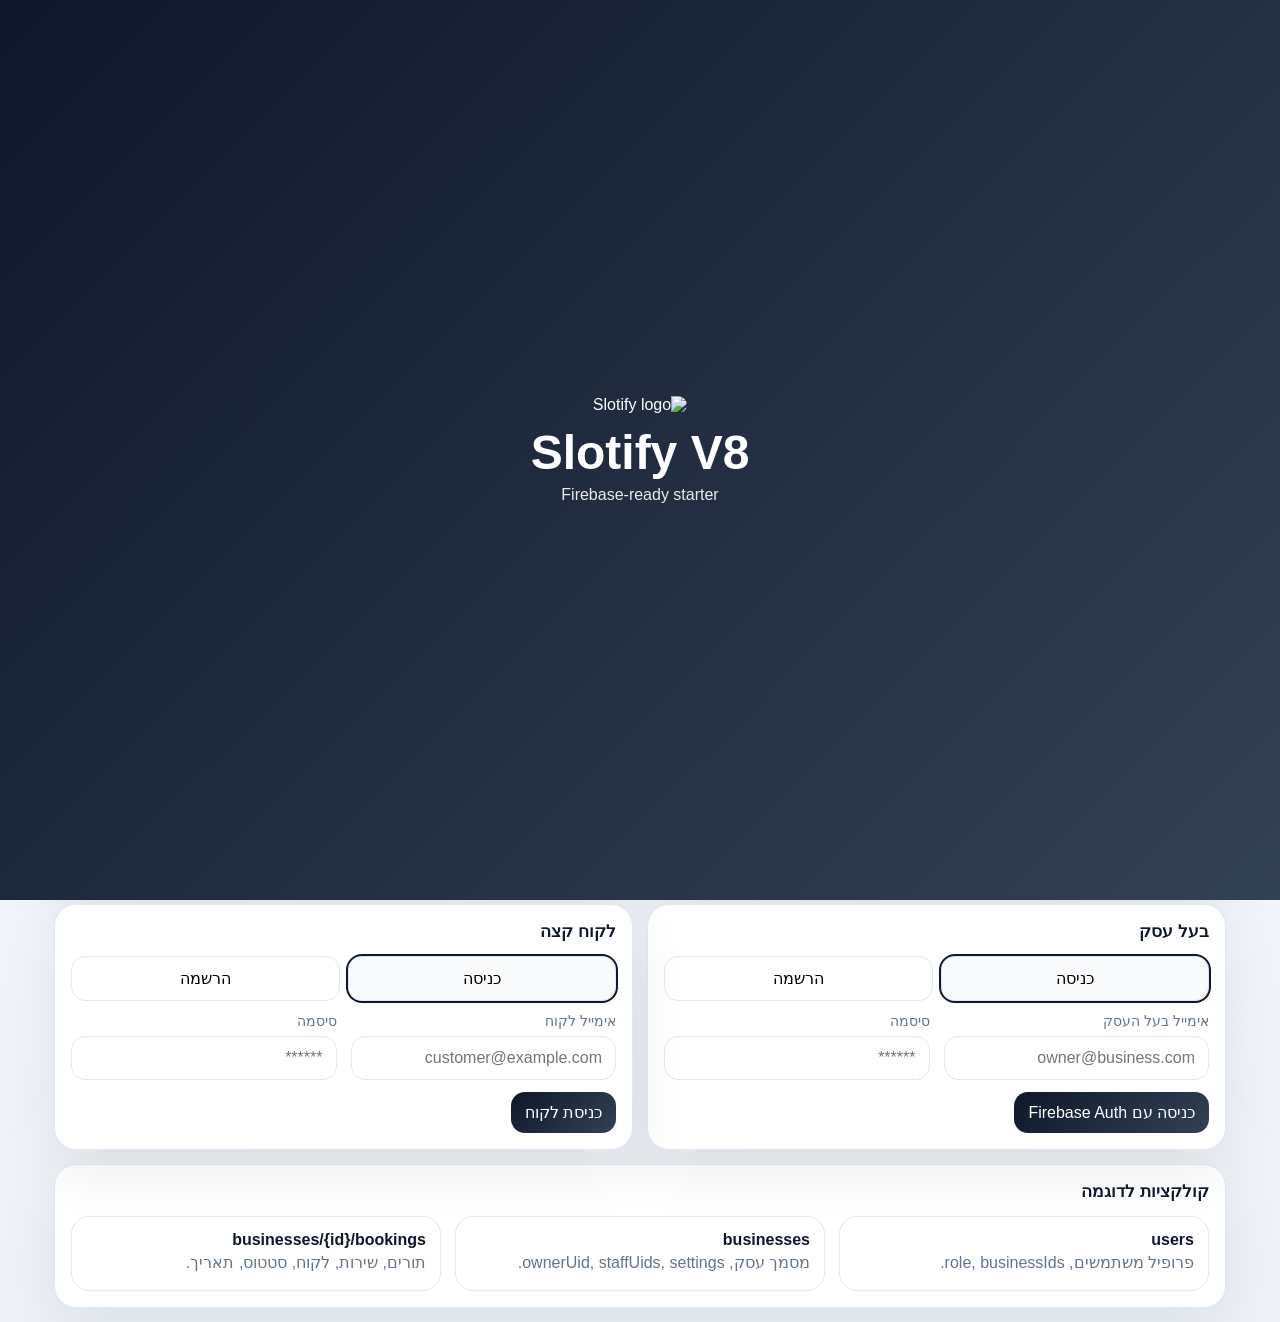
==== index.html @ 9e18accd "Add files via upload" ====
<!DOCTYPE html>
<html lang="he" dir="rtl">
<head>
  <meta charset="UTF-8" />
  <meta name="viewport" content="width=device-width, initial-scale=1.0, viewport-fit=cover" />
  <title>Slotify V8</title>
  <meta name="theme-color" content="#0f172a" />
  <meta name="apple-mobile-web-app-capable" content="yes" />
  <meta name="apple-mobile-web-app-status-bar-style" content="black-translucent" />
  <meta name="apple-mobile-web-app-title" content="Slotify" />

  <link rel="manifest" href="./manifest.json" />
  <link rel="icon" href="./assets/icons/favicon.svg" type="image/svg+xml" />
  <link rel="apple-touch-icon" href="./assets/icons/icon-192.svg" />

  <style>
    :root{
      --bg:#f6f7fb;
      --panel:#ffffff;
      --text:#0f172a;
      --muted:#64748b;
      --line:#e2e8f0;
      --brand:#0f172a;
      --brand-2:#334155;
      --accent:#7c3aed;
      --ok:#166534;
      --danger:#b91c1c;
      --warn:#a16207;
      --shadow:0 20px 60px rgba(15,23,42,.08);
      --radius:22px;
      --max:1200px;
    }
    *{box-sizing:border-box}
    html,body{margin:0;padding:0}
    body{
      font-family:Inter,Arial,sans-serif;
      color:var(--text);
      background:
        radial-gradient(circle at top right, #fff 0%, rgba(255,255,255,.5) 18%, transparent 40%),
        linear-gradient(180deg,#f8fafc 0%,#eef2f7 100%);
      min-height:100vh;
    }
    button,input,select,textarea{font:inherit}
    button{cursor:pointer}
    .hidden{display:none!important}
    .shell{width:min(var(--max),100%);margin:auto;padding:14px}
    .topbar{
      position:sticky;top:0;z-index:50;
      display:flex;align-items:center;justify-content:space-between;gap:12px;
      padding:12px;
      margin-bottom:14px;
      background:rgba(255,255,255,.82);
      border:1px solid var(--line);
      border-radius:20px;
      box-shadow:var(--shadow);
      backdrop-filter:blur(12px);
    }
    .brand{display:flex;align-items:center;gap:12px;min-width:0}
    .brand img{width:42px;height:42px;border-radius:14px}
    .brand h1{margin:0;font-size:1rem}
    .brand p{margin:4px 0 0;color:var(--muted);font-size:.84rem}
    .actions{display:flex;align-items:center;gap:8px;flex-wrap:wrap}
    .btn,.btnGhost,.btnDanger,.pill{
      border:none;border-radius:14px;padding:11px 14px;transition:.18s ease;
    }
    .btn{background:linear-gradient(135deg,var(--brand),var(--brand-2));color:#fff}
    .btnGhost,.pill{background:#fff;border:1px solid var(--line);color:var(--text)}
    .btnDanger{background:#fff1f2;border:1px solid #fecdd3;color:var(--danger)}
    .pill{padding:8px 11px;color:var(--muted)}
    .btn:hover,.btnGhost:hover,.btnDanger:hover,.pill:hover{transform:translateY(-1px)}
    .hero,.grid2,.grid3,.cards,.formGrid{display:grid;gap:14px;grid-template-columns:1fr}
    .hero{margin-bottom:14px}
    .panel,.card{
      background:var(--panel);
      border:1px solid var(--line);
      border-radius:var(--radius);
      box-shadow:var(--shadow);
      padding:16px;
    }
    .eyebrow{
      display:inline-flex;align-items:center;gap:8px;
      background:#fff;border:1px solid var(--line);
      color:var(--muted);padding:8px 12px;border-radius:999px;font-size:.86rem;margin-bottom:14px;
    }
    h2{margin:0 0 10px;font-size:clamp(1.8rem,5vw,3rem);line-height:1.04}
    .sub{margin:0;color:var(--muted);line-height:1.7}
    .head{display:flex;align-items:center;justify-content:space-between;gap:12px;margin-bottom:14px}
    .head h3{margin:0;font-size:1.05rem}
    .stats{display:grid;grid-template-columns:1fr;gap:12px}
    .stat{background:#fff;border:1px solid var(--line);border-radius:18px;padding:14px}
    .stat strong{display:block;font-size:1.45rem;margin-bottom:4px}
    .tabs{display:grid;grid-template-columns:1fr 1fr;gap:8px;margin-bottom:12px}
    .tab{
      border:none;border-radius:14px;padding:12px;background:#fff;border:1px solid var(--line)
    }
    .tab.active{outline:2px solid var(--brand);background:#f8fafc}
    .field{display:flex;flex-direction:column;gap:7px}
    .field label{font-size:.9rem;color:var(--muted)}
    .field input,.field select,.field textarea{
      width:100%;border:1px solid var(--line);background:#fff;border-radius:14px;padding:12px 13px;outline:none;
    }
    .field textarea{min-height:90px;resize:vertical}
    .span2{grid-column:span 1}
    .notice{
      padding:12px 14px;border-radius:16px;border:1px solid var(--line);background:#fff;color:var(--muted);line-height:1.6
    }
    .notice.ok{background:#f0fdf4;border-color:#bbf7d0;color:var(--ok)}
    .notice.warn{background:#fffbeb;border-color:#fde68a;color:var(--warn)}
    .notice.danger{background:#fef2f2;border-color:#fecaca;color:var(--danger)}
    .divider{height:1px;background:var(--line);margin:14px 0}
    .micro{
      position:relative;overflow:hidden;border-radius:24px;padding:24px;color:#fff;
      background:linear-gradient(135deg,var(--brand),var(--accent));
    }
    .micro h3{margin:0 0 8px;font-size:1.6rem}
    .micro p{margin:0;opacity:.9;line-height:1.7}
    .list{display:grid;gap:10px}
    .item{
      border:1px solid var(--line);border-radius:18px;background:#fff;padding:14px;
    }
    .row{display:flex;align-items:center;gap:10px;flex-wrap:wrap}
    .between{display:flex;align-items:center;justify-content:space-between;gap:10px}
    .tag{
      display:inline-flex;align-items:center;gap:6px;
      border-radius:999px;padding:7px 10px;background:#f3f4f6;font-size:.82rem
    }
    code.inline{
      background:#eef2f7;border:1px solid var(--line);padding:2px 6px;border-radius:8px;font-size:.88em
    }
    .install-banner{
      position:fixed;inset:auto 14px 14px 14px;z-index:60;
      background:#0f172a;color:#fff;border-radius:18px;box-shadow:var(--shadow);padding:14px;display:none
    }
    .install-banner.open{display:block}
    .splash{
      position:fixed;inset:0;display:flex;align-items:center;justify-content:center;z-index:80;
      background:linear-gradient(135deg,#0f172a,#334155);color:#fff;transition:.35s ease
    }
    .splash.hidden{opacity:0;pointer-events:none}
    .splashBox{text-align:center}
    .splashBox img{width:88px;height:88px;border-radius:28px;margin-bottom:14px}
    @media (min-width:760px){
      .hero{grid-template-columns:1.1fr .9fr}
      .grid2{grid-template-columns:repeat(2,1fr)}
      .grid3{grid-template-columns:repeat(3,1fr)}
      .cards{grid-template-columns:repeat(2,1fr)}
      .formGrid{grid-template-columns:repeat(2,1fr)}
      .span2{grid-column:span 2}
      .stats{grid-template-columns:repeat(4,1fr)}
    }
  </style>
</head>
<body>
  <div id="splash" class="splash">
    <div class="splashBox">
      <img src="./assets/icons/icon-512.svg" alt="Slotify logo" />
      <h2 style="margin:0 0 8px">Slotify V8</h2>
      <p style="margin:0;opacity:.9">Firebase-ready starter</p>
    </div>
  </div>

  <div class="shell">
    <header class="topbar">
      <div class="brand">
        <img src="./assets/icons/logo.svg" alt="Slotify logo" />
        <div>
          <h1>Slotify V8</h1>
          <p>PWA + Firebase Auth + Firestore + Hosting scaffold</p>
        </div>
      </div>
      <div class="actions">
        <span id="authState" class="pill">לא מחובר</span>
        <button id="installBtn" class="btnGhost hidden">התקן אפליקציה</button>
        <button id="logoutBtn" class="btnDanger hidden">התנתק</button>
      </div>
    </header>

    <section class="hero">
      <div class="panel">
        <div class="eyebrow">V8 • Firebase-ready • Business microsite • PWA</div>
        <h2>קובץ אינדקס מוכן עם רישום ל־Service Worker, מניפסט, אייקונים וחיבור מוכן לפיירבייס.</h2>
        <p class="sub">הקובץ הזה כבר כולל את סקריפט הרישום של ה־Service Worker, מסכי התחברות לבעל עסק וללקוח, וחיבור מוכן ל־Firebase Auth ו־Firestore. את ה־<span class="inline"><code class="inline">firebaseConfig</code></span> אתה רק מדביק.</p>
      </div>
      <div class="panel">
        <div class="head"><h3>מה יש בגרסה הזו</h3></div>
        <div class="stats">
          <div class="stat"><strong>PWA</strong><span>manifest + sw + install</span></div>
          <div class="stat"><strong>Auth</strong><span>owner / customer scaffold</span></div>
          <div class="stat"><strong>Firestore</strong><span>collections scaffold</span></div>
          <div class="stat"><strong>Rules</strong><span>firestore + storage</span></div>
        </div>
      </div>
    </section>

    <section class="grid2">
      <div class="panel">
        <div class="head"><h3>הגדרת Firebase</h3></div>
        <div class="notice warn">
          בתוך הקוד קיים אובייקט <code class="inline">firebaseConfig</code> עם placeholders.  
          אחרי שתקים App בפיירבייס, הדבק שם את הערכים שלך.
        </div>
        <div class="divider"></div>
        <div class="list">
          <div class="item">
            <h4 style="margin:0 0 8px">איסוף מומלץ</h4>
            <p class="sub">כדאי להפעיל לפחות <strong>Authentication</strong> ו־<strong>Firestore Database</strong>. אם תרצה העלאת לוגו/תמונות, תפעיל גם <strong>Storage</strong>.</p>
          </div>
          <div class="item">
            <h4 style="margin:0 0 8px">מבנה ראשוני</h4>
            <p class="sub"><code class="inline">users/{uid}</code>, <code class="inline">businesses/{businessId}</code>, תתי־אוספים של <code class="inline">services</code>, <code class="inline">employees</code>, <code class="inline">bookings</code>.</p>
          </div>
        </div>
      </div>

      <div class="panel">
        <div class="head"><h3>מיקרו־עמוד עסק</h3></div>
        <div class="micro">
          <h3 id="businessNamePreview">Moran Nails</h3>
          <p id="businessDescPreview">עמוד עסק ציבורי לדוגמה. כאן תוכל להציג לוגו, תיאור, שעות ושירותים.</p>
        </div>
      </div>
    </section>

    <section class="grid2" style="margin-top:14px">
      <div class="panel">
        <div class="head"><h3>בעל עסק</h3></div>
        <div class="tabs">
          <button class="tab active" data-owner-tab="login">כניסה</button>
          <button class="tab" data-owner-tab="register">הרשמה</button>
        </div>
        <div id="ownerMsg" class="notice hidden"></div>

        <div id="ownerLoginTab">
          <div class="formGrid">
            <div class="field">
              <label>אימייל בעל העסק</label>
              <input id="ownerLoginEmail" placeholder="owner@business.com" />
            </div>
            <div class="field">
              <label>סיסמה</label>
              <input id="ownerLoginPassword" type="password" placeholder="******" />
            </div>
          </div>
          <div class="actions" style="margin-top:12px">
            <button id="ownerLoginBtn" class="btn">כניסה עם Firebase Auth</button>
          </div>
        </div>

        <div id="ownerRegisterTab" class="hidden">
          <div class="formGrid">
            <div class="field">
              <label>שם בעל העסק</label>
              <input id="ownerName" placeholder="מורן לוי" />
            </div>
            <div class="field">
              <label>אימייל</label>
              <input id="ownerEmail" placeholder="moran@business.com" />
            </div>
            <div class="field">
              <label>סיסמה</label>
              <input id="ownerPassword" type="password" placeholder="בחר סיסמה" />
            </div>
            <div class="field">
              <label>שם העסק</label>
              <input id="businessName" placeholder="Moran Nails" />
            </div>
            <div class="field">
              <label>Slug</label>
              <input id="businessSlug" placeholder="moran-nails" />
            </div>
            <div class="field">
              <label>תחום</label>
              <select id="businessCategory">
                <option>Nails</option>
                <option>Hair</option>
                <option>Beauty</option>
                <option>Clinic</option>
              </select>
            </div>
            <div class="field span2">
              <label>תיאור העסק</label>
              <textarea id="businessDescription" placeholder="תיאור קצר לעמוד העסק"></textarea>
            </div>
          </div>
          <div class="actions" style="margin-top:12px">
            <button id="ownerRegisterBtn" class="btn">הרשמת עסק + יצירת מסמך בפיירסטור</button>
          </div>
        </div>
      </div>

      <div class="panel">
        <div class="head"><h3>לקוח קצה</h3></div>
        <div class="tabs">
          <button class="tab active" data-customer-tab="login">כניסה</button>
          <button class="tab" data-customer-tab="register">הרשמה</button>
        </div>
        <div id="customerMsg" class="notice hidden"></div>

        <div id="customerLoginTab">
          <div class="formGrid">
            <div class="field">
              <label>אימייל לקוח</label>
              <input id="customerLoginEmail" placeholder="customer@example.com" />
            </div>
            <div class="field">
              <label>סיסמה</label>
              <input id="customerLoginPassword" type="password" placeholder="******" />
            </div>
          </div>
          <div class="actions" style="margin-top:12px">
            <button id="customerLoginBtn" class="btn">כניסת לקוח</button>
          </div>
        </div>

        <div id="customerRegisterTab" class="hidden">
          <div class="formGrid">
            <div class="field">
              <label>שם מלא</label>
              <input id="customerName" placeholder="נופר כהן" />
            </div>
            <div class="field">
              <label>אימייל</label>
              <input id="customerEmail" placeholder="customer@example.com" />
            </div>
            <div class="field">
              <label>סיסמה</label>
              <input id="customerPassword" type="password" placeholder="בחר סיסמה" />
            </div>
            <div class="field">
              <label>טלפון</label>
              <input id="customerPhone" placeholder="050-0000000" />
            </div>
          </div>
          <div class="actions" style="margin-top:12px">
            <button id="customerRegisterBtn" class="btn">הרשמת לקוח</button>
          </div>
        </div>
      </div>
    </section>

    <section class="panel" style="margin-top:14px">
      <div class="head"><h3>קולקציות לדוגמה</h3></div>
      <div class="grid3">
        <div class="item"><strong>users</strong><p class="sub">פרופיל משתמשים, role, businessIds.</p></div>
        <div class="item"><strong>businesses</strong><p class="sub">מסמך עסק, ownerUid, staffUids, settings.</p></div>
        <div class="item"><strong>businesses/{id}/bookings</strong><p class="sub">תורים, שירות, לקוח, סטטוס, תאריך.</p></div>
      </div>
    </section>
  </div>

  <div id="installBanner" class="install-banner">
    <div class="row" style="justify-content:space-between">
      <div>
        <strong>התקנת Slotify</strong>
        <div style="font-size:.9rem;opacity:.9">אפשר להתקין את האפליקציה למסך הבית.</div>
      </div>
      <div class="actions">
        <button id="bannerInstallBtn" class="btn">התקן</button>
        <button id="bannerCloseBtn" class="btnGhost">סגור</button>
      </div>
    </div>
  </div>

  <script type="module">
    /* =========================================================
       Slotify V8 Firebase-ready
       חשוב: Service Worker אמיתי חייב להיות בקובץ נפרד (sw.js).
       כאן בתוך index יש רק את סקריפט הרישום שלו.
       ========================================================= */

    import { initializeApp } from "https://www.gstatic.com/firebasejs/10.12.5/firebase-app.js";
    import {
      getAuth,
      onAuthStateChanged,
      createUserWithEmailAndPassword,
      signInWithEmailAndPassword,
      signOut
    } from "https://www.gstatic.com/firebasejs/10.12.5/firebase-auth.js";
    import {
      getFirestore,
      doc,
      setDoc,
      serverTimestamp
    } from "https://www.gstatic.com/firebasejs/10.12.5/firebase-firestore.js";

    const firebaseConfig = {
      apiKey: "PASTE_API_KEY",
      authDomain: "PASTE_AUTH_DOMAIN",
      projectId: "PASTE_PROJECT_ID",
      storageBucket: "PASTE_STORAGE_BUCKET",
      messagingSenderId: "PASTE_MESSAGING_SENDER_ID",
      appId: "PASTE_APP_ID"
    };

    let firebaseEnabled = !Object.values(firebaseConfig).some(v => String(v).startsWith("PASTE_"));
    let app = null, auth = null, db = null;

    if (firebaseEnabled) {
      app = initializeApp(firebaseConfig);
      auth = getAuth(app);
      db = getFirestore(app);
    }

    const qs = (id) => document.getElementById(id);

    function setMsg(id, text, type=""){
      const el = qs(id);
      if(!text){
        el.className = "notice hidden";
        el.textContent = "";
        return;
      }
      el.className = `notice ${type}`.trim();
      el.textContent = text;
    }

    function setAuthState(text, showLogout=false){
      qs("authState").textContent = text;
      qs("logoutBtn").classList.toggle("hidden", !showLogout);
    }

    function setOwnerTab(tab){
      document.querySelectorAll("[data-owner-tab]").forEach(btn => btn.classList.toggle("active", btn.dataset.ownerTab === tab));
      qs("ownerLoginTab").classList.toggle("hidden", tab !== "login");
      qs("ownerRegisterTab").classList.toggle("hidden", tab !== "register");
    }

    function setCustomerTab(tab){
      document.querySelectorAll("[data-customer-tab]").forEach(btn => btn.classList.toggle("active", btn.dataset.customerTab === tab));
      qs("customerLoginTab").classList.toggle("hidden", tab !== "login");
      qs("customerRegisterTab").classList.toggle("hidden", tab !== "register");
    }

    document.querySelectorAll("[data-owner-tab]").forEach(btn => {
      btn.addEventListener("click", () => setOwnerTab(btn.dataset.ownerTab));
    });
    document.querySelectorAll("[data-customer-tab]").forEach(btn => {
      btn.addEventListener("click", () => setCustomerTab(btn.dataset.customerTab));
    });

    qs("businessName").addEventListener("input", () => {
      qs("businessNamePreview").textContent = qs("businessName").value || "Moran Nails";
    });
    qs("businessDescription").addEventListener("input", () => {
      qs("businessDescPreview").textContent = qs("businessDescription").value || "עמוד עסק ציבורי לדוגמה.";
    });

    qs("ownerRegisterBtn").addEventListener("click", async () => {
      if (!firebaseEnabled) {
        setMsg("ownerMsg", "הדבק קודם firebaseConfig אמיתי בתוך index.html.", "warn");
        return;
      }
      try {
        const ownerName = qs("ownerName").value.trim();
        const ownerEmail = qs("ownerEmail").value.trim();
        const ownerPassword = qs("ownerPassword").value.trim();
        const businessName = qs("businessName").value.trim();
        const businessSlug = qs("businessSlug").value.trim().toLowerCase();
        const businessCategory = qs("businessCategory").value;
        const businessDescription = qs("businessDescription").value.trim();

        if (!ownerName || !ownerEmail || !ownerPassword || !businessName || !businessSlug) {
          setMsg("ownerMsg", "יש למלא את כל שדות החובה.", "danger");
          return;
        }

        const cred = await createUserWithEmailAndPassword(auth, ownerEmail, ownerPassword);

        await setDoc(doc(db, "users", cred.user.uid), {
          uid: cred.user.uid,
          role: "owner",
          fullName: ownerName,
          email: ownerEmail,
          createdAt: serverTimestamp()
        });

        await setDoc(doc(db, "businesses", businessSlug), {
          businessId: businessSlug,
          name: businessName,
          slug: businessSlug,
          category: businessCategory,
          description: businessDescription,
          ownerUid: cred.user.uid,
          staffUids: [],
          createdAt: serverTimestamp()
        });

        setMsg("ownerMsg", "העסק נוצר בהצלחה בפיירבייס.", "ok");
      } catch (err) {
        setMsg("ownerMsg", "שגיאה: " + err.message, "danger");
      }
    });

    qs("ownerLoginBtn").addEventListener("click", async () => {
      if (!firebaseEnabled) {
        setMsg("ownerMsg", "הדבק קודם firebaseConfig אמיתי בתוך index.html.", "warn");
        return;
      }
      try {
        await signInWithEmailAndPassword(
          auth,
          qs("ownerLoginEmail").value.trim(),
          qs("ownerLoginPassword").value.trim()
        );
        setMsg("ownerMsg", "התחברת בהצלחה.", "ok");
      } catch (err) {
        setMsg("ownerMsg", "שגיאה: " + err.message, "danger");
      }
    });

    qs("customerRegisterBtn").addEventListener("click", async () => {
      if (!firebaseEnabled) {
        setMsg("customerMsg", "הדבק קודם firebaseConfig אמיתי בתוך index.html.", "warn");
        return;
      }
      try {
        const name = qs("customerName").value.trim();
        const email = qs("customerEmail").value.trim();
        const password = qs("customerPassword").value.trim();
        const phone = qs("customerPhone").value.trim();

        if (!name || !email || !password) {
          setMsg("customerMsg", "יש למלא שם, אימייל וסיסמה.", "danger");
          return;
        }

        const cred = await createUserWithEmailAndPassword(auth, email, password);

        await setDoc(doc(db, "users", cred.user.uid), {
          uid: cred.user.uid,
          role: "customer",
          fullName: name,
          email,
          phone,
          createdAt: serverTimestamp()
        });

        setMsg("customerMsg", "הלקוח נרשם בהצלחה.", "ok");
      } catch (err) {
        setMsg("customerMsg", "שגיאה: " + err.message, "danger");
      }
    });

    qs("customerLoginBtn").addEventListener("click", async () => {
      if (!firebaseEnabled) {
        setMsg("customerMsg", "הדבק קודם firebaseConfig אמיתי בתוך index.html.", "warn");
        return;
      }
      try {
        await signInWithEmailAndPassword(
          auth,
          qs("customerLoginEmail").value.trim(),
          qs("customerLoginPassword").value.trim()
        );
        setMsg("customerMsg", "הלקוח התחבר בהצלחה.", "ok");
      } catch (err) {
        setMsg("customerMsg", "שגיאה: " + err.message, "danger");
      }
    });

    qs("logoutBtn").addEventListener("click", async () => {
      if (auth) await signOut(auth);
    });

    if (firebaseEnabled) {
      onAuthStateChanged(auth, async (user) => {
        if (user) {
          setAuthState(`מחובר: ${user.email || user.uid}`, true);
        } else {
          setAuthState("לא מחובר", false);
        }
      });
    } else {
      setAuthState("מצב דמו – חסר firebaseConfig", false);
    }

    /* ---------------------------
       Install banner
    --------------------------- */
    let deferredPrompt = null;
    const banner = qs("installBanner");
    window.addEventListener("beforeinstallprompt", (e) => {
      e.preventDefault();
      deferredPrompt = e;
      qs("installBtn").classList.remove("hidden");
      banner.classList.add("open");
    });

    async function installApp(){
      if (!deferredPrompt) return;
      deferredPrompt.prompt();
      await deferredPrompt.userChoice;
      deferredPrompt = null;
      banner.classList.remove("open");
      qs("installBtn").classList.add("hidden");
    }

    qs("installBtn").addEventListener("click", installApp);
    qs("bannerInstallBtn").addEventListener("click", installApp);
    qs("bannerCloseBtn").addEventListener("click", () => banner.classList.remove("open"));

    /* ---------------------------
       Service Worker registration
       בפועל sw.js נפרד, אבל הסקריפט כאן בתוך index.
    --------------------------- */
    if ("serviceWorker" in navigator) {
      window.addEventListener("load", async () => {
        try {
          await navigator.serviceWorker.register("./sw.js");
          console.log("SW registered");
        } catch (err) {
          console.log("SW registration failed", err);
        }
      });
    }

    /* splash */
    window.addEventListener("load", () => {
      setTimeout(() => qs("splash").classList.add("hidden"), 600);
    });
  </script>
</body>
</html>
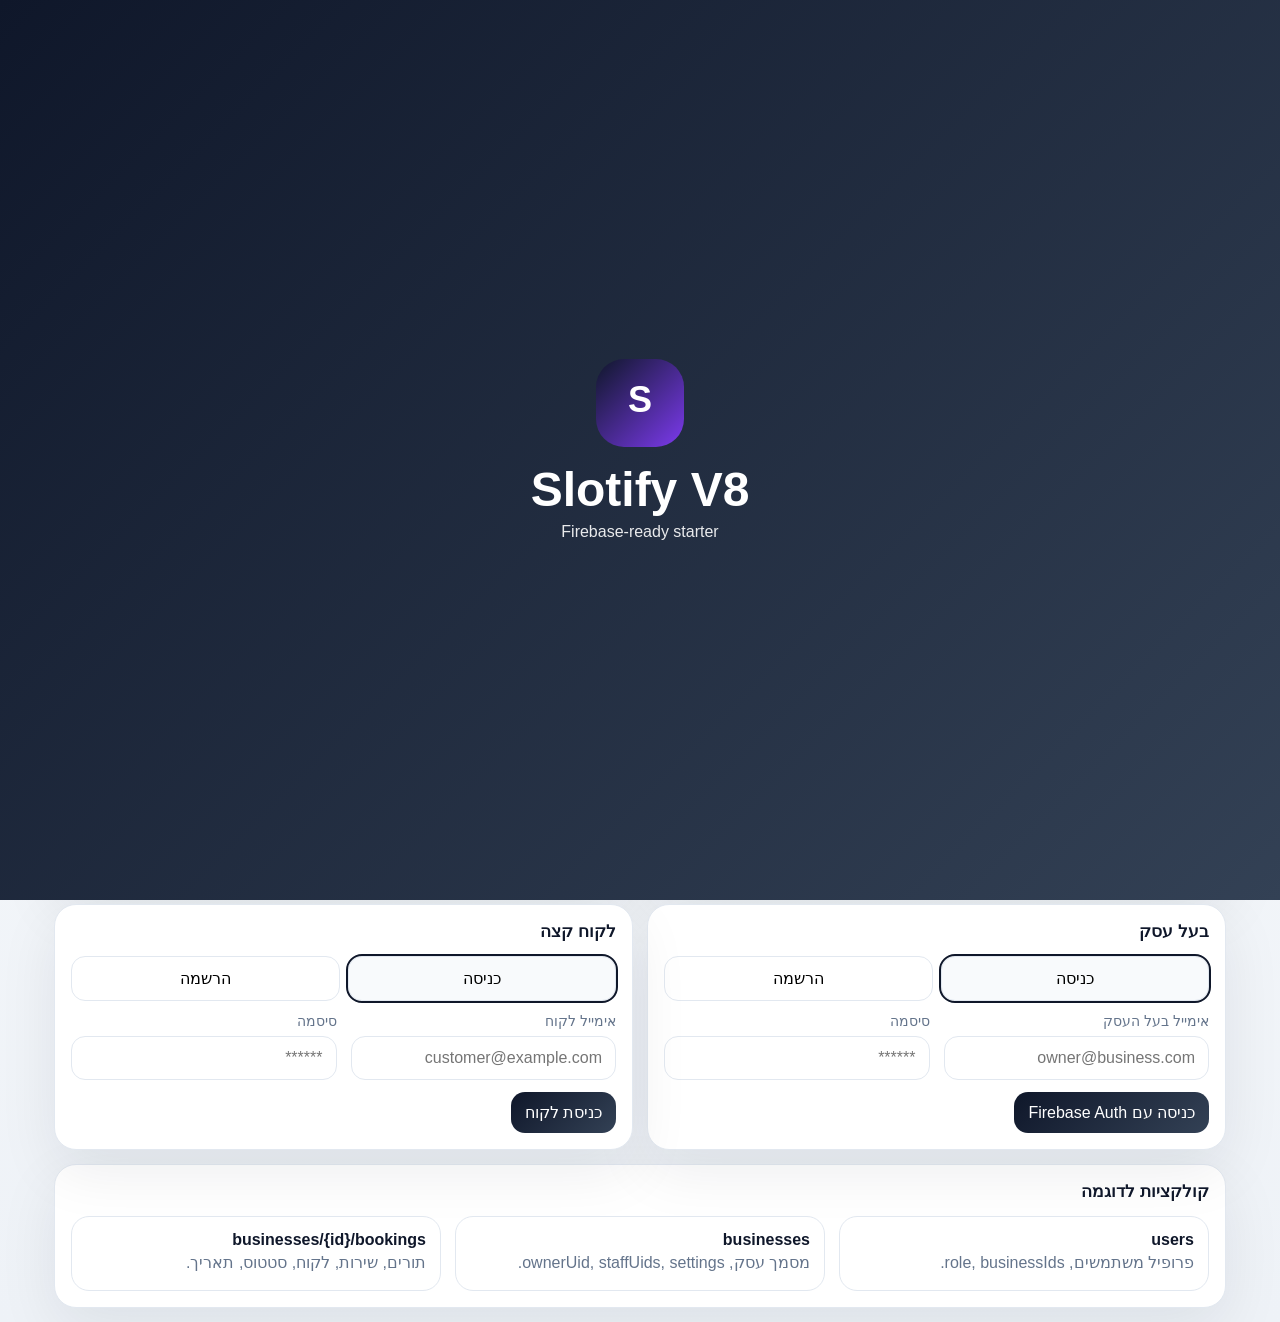
==== commit 84352a0e: "Update index.html" ====
--- a/index.html
+++ b/index.html
@@ -8,7 +8,7 @@
   <meta name="apple-mobile-web-app-capable" content="yes" />
   <meta name="apple-mobile-web-app-status-bar-style" content="black-translucent" />
   <meta name="apple-mobile-web-app-title" content="Slotify" />
-
+  <meta name="mobile-web-app-capable" content="yes">
   <link rel="manifest" href="./manifest.json" />
   <link rel="icon" href="./assets/icons/favicon.svg" type="image/svg+xml" />
   <link rel="apple-touch-icon" href="./assets/icons/icon-192.svg" />
@@ -619,5 +619,37 @@
       setTimeout(() => qs("splash").classList.add("hidden"), 600);
     });
   </script>
+  <script type="module">
+
+import { initializeApp } from "https://www.gstatic.com/firebasejs/12.10.0/firebase-app.js";
+import { getAnalytics } from "https://www.gstatic.com/firebasejs/12.10.0/firebase-analytics.js";
+import { getAuth } from "https://www.gstatic.com/firebasejs/12.10.0/firebase-auth.js";
+import { getFirestore } from "https://www.gstatic.com/firebasejs/12.10.0/firebase-firestore.js";
+import { getStorage } from "https://www.gstatic.com/firebasejs/12.10.0/firebase-storage.js";
+
+const firebaseConfig = {
+  apiKey: "AIzaSyDB_HEkwm97f7s7grMZ9yh15HrZywz5oiw",
+  authDomain: "slotify-7bcb2.firebaseapp.com",
+  projectId: "slotify-7bcb2",
+  storageBucket: "slotify-7bcb2.firebasestorage.app",
+  messagingSenderId: "709282957955",
+  appId: "1:709282957955:web:c3f48cd81af74a7428e9b6",
+  measurementId: "G-MR5TRPQRSF"
+};
+
+const app = initializeApp(firebaseConfig);
+
+const analytics = getAnalytics(app);
+const auth = getAuth(app);
+const db = getFirestore(app);
+const storage = getStorage(app);
+
+// כדי שנוכל להשתמש בהם בכל המערכת
+window.firebaseApp = app;
+window.firebaseAuth = auth;
+window.firebaseDB = db;
+window.firebaseStorage = storage;
+
+</script>
 </body>
 </html>
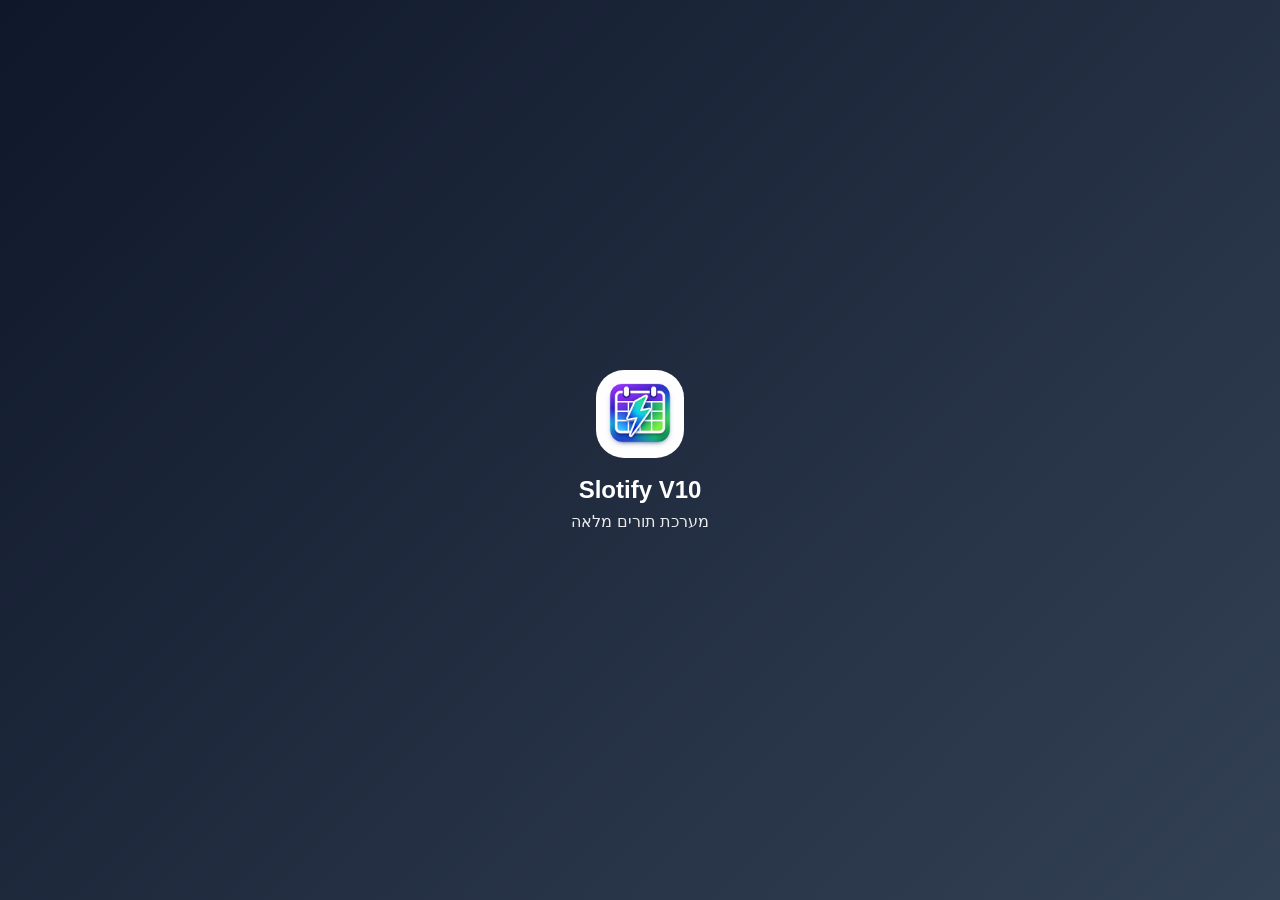
==== commit 9b90d91f: "Add files via upload" ====
--- a/index.html
+++ b/index.html
@@ -1,655 +1,196 @@
 <!DOCTYPE html>
 <html lang="he" dir="rtl">
 <head>
-  <meta charset="UTF-8" />
-  <meta name="viewport" content="width=device-width, initial-scale=1.0, viewport-fit=cover" />
-  <title>Slotify V8</title>
-  <meta name="theme-color" content="#0f172a" />
-  <meta name="apple-mobile-web-app-capable" content="yes" />
-  <meta name="apple-mobile-web-app-status-bar-style" content="black-translucent" />
-  <meta name="apple-mobile-web-app-title" content="Slotify" />
-  <meta name="mobile-web-app-capable" content="yes">
-  <link rel="manifest" href="./manifest.json" />
-  <link rel="icon" href="./assets/icons/favicon.svg" type="image/svg+xml" />
-  <link rel="apple-touch-icon" href="./assets/icons/icon-192.svg" />
-
-  <style>
-    :root{
-      --bg:#f6f7fb;
-      --panel:#ffffff;
-      --text:#0f172a;
-      --muted:#64748b;
-      --line:#e2e8f0;
-      --brand:#0f172a;
-      --brand-2:#334155;
-      --accent:#7c3aed;
-      --ok:#166534;
-      --danger:#b91c1c;
-      --warn:#a16207;
-      --shadow:0 20px 60px rgba(15,23,42,.08);
-      --radius:22px;
-      --max:1200px;
-    }
-    *{box-sizing:border-box}
-    html,body{margin:0;padding:0}
-    body{
-      font-family:Inter,Arial,sans-serif;
-      color:var(--text);
-      background:
-        radial-gradient(circle at top right, #fff 0%, rgba(255,255,255,.5) 18%, transparent 40%),
-        linear-gradient(180deg,#f8fafc 0%,#eef2f7 100%);
-      min-height:100vh;
-    }
-    button,input,select,textarea{font:inherit}
-    button{cursor:pointer}
-    .hidden{display:none!important}
-    .shell{width:min(var(--max),100%);margin:auto;padding:14px}
-    .topbar{
-      position:sticky;top:0;z-index:50;
-      display:flex;align-items:center;justify-content:space-between;gap:12px;
-      padding:12px;
-      margin-bottom:14px;
-      background:rgba(255,255,255,.82);
-      border:1px solid var(--line);
-      border-radius:20px;
-      box-shadow:var(--shadow);
-      backdrop-filter:blur(12px);
-    }
-    .brand{display:flex;align-items:center;gap:12px;min-width:0}
-    .brand img{width:42px;height:42px;border-radius:14px}
-    .brand h1{margin:0;font-size:1rem}
-    .brand p{margin:4px 0 0;color:var(--muted);font-size:.84rem}
-    .actions{display:flex;align-items:center;gap:8px;flex-wrap:wrap}
-    .btn,.btnGhost,.btnDanger,.pill{
-      border:none;border-radius:14px;padding:11px 14px;transition:.18s ease;
-    }
-    .btn{background:linear-gradient(135deg,var(--brand),var(--brand-2));color:#fff}
-    .btnGhost,.pill{background:#fff;border:1px solid var(--line);color:var(--text)}
-    .btnDanger{background:#fff1f2;border:1px solid #fecdd3;color:var(--danger)}
-    .pill{padding:8px 11px;color:var(--muted)}
-    .btn:hover,.btnGhost:hover,.btnDanger:hover,.pill:hover{transform:translateY(-1px)}
-    .hero,.grid2,.grid3,.cards,.formGrid{display:grid;gap:14px;grid-template-columns:1fr}
-    .hero{margin-bottom:14px}
-    .panel,.card{
-      background:var(--panel);
-      border:1px solid var(--line);
-      border-radius:var(--radius);
-      box-shadow:var(--shadow);
-      padding:16px;
-    }
-    .eyebrow{
-      display:inline-flex;align-items:center;gap:8px;
-      background:#fff;border:1px solid var(--line);
-      color:var(--muted);padding:8px 12px;border-radius:999px;font-size:.86rem;margin-bottom:14px;
-    }
-    h2{margin:0 0 10px;font-size:clamp(1.8rem,5vw,3rem);line-height:1.04}
-    .sub{margin:0;color:var(--muted);line-height:1.7}
-    .head{display:flex;align-items:center;justify-content:space-between;gap:12px;margin-bottom:14px}
-    .head h3{margin:0;font-size:1.05rem}
-    .stats{display:grid;grid-template-columns:1fr;gap:12px}
-    .stat{background:#fff;border:1px solid var(--line);border-radius:18px;padding:14px}
-    .stat strong{display:block;font-size:1.45rem;margin-bottom:4px}
-    .tabs{display:grid;grid-template-columns:1fr 1fr;gap:8px;margin-bottom:12px}
-    .tab{
-      border:none;border-radius:14px;padding:12px;background:#fff;border:1px solid var(--line)
-    }
-    .tab.active{outline:2px solid var(--brand);background:#f8fafc}
-    .field{display:flex;flex-direction:column;gap:7px}
-    .field label{font-size:.9rem;color:var(--muted)}
-    .field input,.field select,.field textarea{
-      width:100%;border:1px solid var(--line);background:#fff;border-radius:14px;padding:12px 13px;outline:none;
-    }
-    .field textarea{min-height:90px;resize:vertical}
-    .span2{grid-column:span 1}
-    .notice{
-      padding:12px 14px;border-radius:16px;border:1px solid var(--line);background:#fff;color:var(--muted);line-height:1.6
-    }
-    .notice.ok{background:#f0fdf4;border-color:#bbf7d0;color:var(--ok)}
-    .notice.warn{background:#fffbeb;border-color:#fde68a;color:var(--warn)}
-    .notice.danger{background:#fef2f2;border-color:#fecaca;color:var(--danger)}
-    .divider{height:1px;background:var(--line);margin:14px 0}
-    .micro{
-      position:relative;overflow:hidden;border-radius:24px;padding:24px;color:#fff;
-      background:linear-gradient(135deg,var(--brand),var(--accent));
-    }
-    .micro h3{margin:0 0 8px;font-size:1.6rem}
-    .micro p{margin:0;opacity:.9;line-height:1.7}
-    .list{display:grid;gap:10px}
-    .item{
-      border:1px solid var(--line);border-radius:18px;background:#fff;padding:14px;
-    }
-    .row{display:flex;align-items:center;gap:10px;flex-wrap:wrap}
-    .between{display:flex;align-items:center;justify-content:space-between;gap:10px}
-    .tag{
-      display:inline-flex;align-items:center;gap:6px;
-      border-radius:999px;padding:7px 10px;background:#f3f4f6;font-size:.82rem
-    }
-    code.inline{
-      background:#eef2f7;border:1px solid var(--line);padding:2px 6px;border-radius:8px;font-size:.88em
-    }
-    .install-banner{
-      position:fixed;inset:auto 14px 14px 14px;z-index:60;
-      background:#0f172a;color:#fff;border-radius:18px;box-shadow:var(--shadow);padding:14px;display:none
-    }
-    .install-banner.open{display:block}
-    .splash{
-      position:fixed;inset:0;display:flex;align-items:center;justify-content:center;z-index:80;
-      background:linear-gradient(135deg,#0f172a,#334155);color:#fff;transition:.35s ease
-    }
-    .splash.hidden{opacity:0;pointer-events:none}
-    .splashBox{text-align:center}
-    .splashBox img{width:88px;height:88px;border-radius:28px;margin-bottom:14px}
-    @media (min-width:760px){
-      .hero{grid-template-columns:1.1fr .9fr}
-      .grid2{grid-template-columns:repeat(2,1fr)}
-      .grid3{grid-template-columns:repeat(3,1fr)}
-      .cards{grid-template-columns:repeat(2,1fr)}
-      .formGrid{grid-template-columns:repeat(2,1fr)}
-      .span2{grid-column:span 2}
-      .stats{grid-template-columns:repeat(4,1fr)}
-    }
-  </style>
+<meta charset="UTF-8">
+<meta name="viewport" content="width=device-width, initial-scale=1.0, viewport-fit=cover">
+<title>Slotify V10</title>
+<meta name="theme-color" content="#0f172a">
+<meta name="mobile-web-app-capable" content="yes">
+<meta name="apple-mobile-web-app-capable" content="yes">
+<meta name="apple-mobile-web-app-title" content="Slotify">
+<link rel="manifest" href="./manifest.json">
+<link rel="icon" href="./assets/icons/favicon.png" type="image/png">
+<link rel="apple-touch-icon" href="./assets/icons/apple-touch-icon.png">
+<style>
+:root{--bg:#f6f8fb;--panel:#fff;--text:#0f172a;--muted:#64748b;--line:#e2e8f0;--brand:#0f172a;--brand2:#334155;--accent:#7c3aed;--ok:#166534;--danger:#b91c1c;--warn:#a16207;--shadow:0 18px 60px rgba(15,23,42,.08);--r:24px;--max:1280px}
+*{box-sizing:border-box}html,body{margin:0;padding:0}body{font-family:Inter,Arial,sans-serif;color:var(--text);background:radial-gradient(circle at top right,#fff 0%,rgba(255,255,255,.45) 18%,transparent 38%),linear-gradient(180deg,#f8fafc 0%,#eef2f7 100%);min-height:100vh}
+button,input,select,textarea{font:inherit}button{cursor:pointer}.hidden{display:none!important}.shell{width:min(var(--max),100%);margin:auto;padding:14px}
+.topbar{position:sticky;top:0;z-index:60;background:rgba(255,255,255,.82);backdrop-filter:blur(14px);border:1px solid var(--line);border-radius:20px;box-shadow:var(--shadow);padding:12px;display:flex;align-items:center;justify-content:space-between;gap:12px;margin-bottom:14px}
+.brand{display:flex;align-items:center;gap:12px;min-width:0}.brand img{width:44px;height:44px;border-radius:14px;object-fit:cover}.brand h1{margin:0;font-size:1rem}.brand p{margin:4px 0 0;color:var(--muted);font-size:.84rem}
+.actions{display:flex;align-items:center;gap:8px;flex-wrap:wrap}
+.btn,.btnGhost,.btnDanger,.pill,.tab{border:none;border-radius:14px;padding:11px 14px;transition:.18s ease}
+.btn{background:linear-gradient(135deg,var(--brand),var(--brand2));color:#fff}.btnGhost,.pill,.tab{background:#fff;border:1px solid var(--line);color:var(--text)}.btnDanger{background:#fff1f2;border:1px solid #fecdd3;color:var(--danger)}.pill{padding:8px 11px;color:var(--muted)}
+.btn:hover,.btnGhost:hover,.btnDanger:hover,.tab:hover,.pill:hover{transform:translateY(-1px)}
+.view{display:none}.view.active{display:block}
+.hero,.grid2,.grid3,.cards,.stats,.formGrid,.days,.slots,.calendar{display:grid;gap:14px;grid-template-columns:1fr}
+.panel,.card,.heroCard,.calendarCell,.slot,.day{background:var(--panel);border:1px solid var(--line);border-radius:var(--r);box-shadow:var(--shadow)}
+.panel,.card,.heroCard{padding:16px}.hero{margin-bottom:14px}.eyebrow{display:inline-flex;align-items:center;gap:8px;background:#fff;border:1px solid var(--line);color:var(--muted);padding:8px 12px;border-radius:999px;font-size:.86rem;margin-bottom:14px}
+.heroCard h2{margin:0 0 10px;font-size:clamp(1.8rem,5vw,3rem);line-height:1.03}.heroCard p{margin:0;color:var(--muted);line-height:1.75}
+.head{display:flex;align-items:center;justify-content:space-between;gap:12px;margin-bottom:14px}.head h3{margin:0}.muted{color:var(--muted)}
+.stats .stat{background:#fff;border:1px solid var(--line);border-radius:18px;padding:14px}.stat strong{display:block;font-size:1.45rem;margin-bottom:4px}
+.field{display:flex;flex-direction:column;gap:7px}.field label{font-size:.9rem;color:var(--muted)}.field input,.field select,.field textarea{width:100%;border:1px solid var(--line);background:#fff;border-radius:14px;padding:12px 13px;outline:none;color:var(--text)}.field textarea{min-height:90px;resize:vertical}.span2{grid-column:span 1}
+.item{border:1px solid var(--line);background:#fff;border-radius:18px;padding:14px}.item.selectable,.slot,.day,.calendarCell{cursor:pointer;transition:.18s ease}.item.selectable:hover,.slot:hover,.day:hover,.calendarCell:hover{transform:translateY(-1px)}.selected{outline:2px solid var(--brand)}
+.title{margin:0 0 8px;font-size:1rem}.sub{margin:0;color:var(--muted);line-height:1.65;font-size:.94rem}.row{display:flex;align-items:center;gap:10px;flex-wrap:wrap}.between{display:flex;align-items:center;justify-content:space-between;gap:10px}
+.tag{display:inline-flex;align-items:center;gap:6px;border-radius:999px;padding:7px 10px;background:#f3f4f6;font-size:.82rem}.tag.ok{background:#ecfdf5;color:var(--ok)}.tag.warn{background:#fffbeb;color:var(--warn)}.tag.danger{background:#fef2f2;color:var(--danger)}
+.notice{background:#fff;border:1px solid var(--line);padding:12px 14px;border-radius:16px;color:var(--muted);line-height:1.6}.notice.ok{background:#f0fdf4;border-color:#bbf7d0;color:var(--ok)}.notice.warn{background:#fffbeb;border-color:#fde68a;color:var(--warn)}.notice.danger{background:#fef2f2;border-color:#fecaca;color:var(--danger)}
+.divider{height:1px;background:var(--line);margin:14px 0}
+.micro{position:relative;overflow:hidden;border-radius:28px;padding:24px;color:#fff;background:linear-gradient(135deg,var(--brand),var(--accent))}.micro h2{margin:0 0 8px;font-size:2rem}.micro p{margin:0;opacity:.92;line-height:1.7}
+.logoCircle{width:58px;height:58px;border-radius:18px;display:grid;place-items:center;background:rgba(255,255,255,.18);border:1px solid rgba(255,255,255,.2);font-weight:800}
+.tabs{display:grid;grid-template-columns:1fr 1fr;gap:8px;margin-bottom:12px}.tab.active{outline:2px solid var(--brand);background:#f8fafc}
+.days{grid-template-columns:repeat(4,1fr)}.day{text-align:center;padding:12px 8px}.day small{display:block;color:var(--muted);margin-bottom:6px}.slots{grid-template-columns:repeat(2,1fr)}.slot{text-align:center;padding:14px 10px;font-weight:700}
+.sticky{position:sticky;bottom:10px;z-index:20;background:rgba(255,255,255,.92);border:1px solid var(--line);border-radius:20px;box-shadow:var(--shadow);padding:12px}
+.calendar{grid-template-columns:repeat(7,1fr)}.calHead{text-align:center;font-size:.82rem;color:var(--muted)}.calendarCell{min-height:102px;padding:10px;background:#fff}.calendarCell strong{display:block;margin-bottom:6px}.mini{font-size:.8rem;color:var(--muted);line-height:1.5}
+.tableWrap{overflow:auto}table{width:100%;min-width:720px;border-collapse:collapse}th,td{padding:12px 10px;border-bottom:1px solid var(--line);text-align:right;font-size:.93rem}th{color:var(--muted);font-weight:600}tr:last-child td{border-bottom:none}
+.modalWrap{position:fixed;inset:0;background:rgba(15,23,42,.45);display:none;align-items:flex-end;justify-content:center;padding:12px;backdrop-filter:blur(8px);z-index:100}.modalWrap.open{display:flex}.modal{width:min(960px,100%);max-height:92vh;overflow:auto;background:#fff;border:1px solid var(--line);border-radius:24px 24px 18px 18px;box-shadow:var(--shadow);padding:18px}
+.installBanner{position:fixed;inset:auto 14px 14px 14px;z-index:90;background:#0f172a;color:#fff;border-radius:18px;box-shadow:var(--shadow);padding:14px;display:none}.installBanner.open{display:block}
+.splash{position:fixed;inset:0;display:flex;align-items:center;justify-content:center;z-index:120;background:linear-gradient(135deg,#0f172a,#334155);color:#fff;transition:.35s ease}.splash.hidden{opacity:0;pointer-events:none}.splashBox{text-align:center}.splashBox img{width:88px;height:88px;border-radius:28px;margin-bottom:14px;object-fit:cover}
+@media (min-width:760px){.hero{grid-template-columns:1.1fr .9fr}.grid2{grid-template-columns:repeat(2,1fr)}.grid3{grid-template-columns:repeat(3,1fr)}.cards{grid-template-columns:repeat(2,1fr)}.formGrid{grid-template-columns:repeat(2,1fr)}.span2{grid-column:span 2}.stats{grid-template-columns:repeat(4,1fr)}.days{grid-template-columns:repeat(7,1fr)}.slots{grid-template-columns:repeat(4,1fr)}.modalWrap{align-items:center}.modal{border-radius:24px}}
+</style>
 </head>
 <body>
-  <div id="splash" class="splash">
-    <div class="splashBox">
-      <img src="./assets/icons/icon-512.svg" alt="Slotify logo" />
-      <h2 style="margin:0 0 8px">Slotify V8</h2>
-      <p style="margin:0;opacity:.9">Firebase-ready starter</p>
+<div id="splash" class="splash"><div class="splashBox"><img src="./assets/icons/icon-512.png" alt="Slotify"><h2 style="margin:0 0 8px">Slotify V10</h2><p style="margin:0;opacity:.9">מערכת תורים מלאה</p></div></div>
+<div class="shell">
+<header class="topbar">
+  <div class="brand"><img src="./assets/icons/logo.png" alt="Slotify"><div><h1>Slotify V10</h1><p>מערכת תורים מלאה לעסקים עצמאיים בתוך הפלטפורמה</p></div></div>
+  <div class="actions"><span id="topState" class="pill">לא מחובר</span><button id="platformBtn" class="btnGhost">פלטפורמה</button><button id="adminBtn" class="btnGhost hidden">דשבורד עסק</button><button id="publicBtn" class="btnGhost hidden">עמוד העסק</button><button id="installBtn" class="btnGhost hidden">התקן אפליקציה</button><button id="logoutBtn" class="btnDanger hidden">התנתק</button></div>
+</header>
+
+<section id="platformView" class="view active">
+  <div class="hero">
+    <div class="heroCard"><div class="eyebrow">V10 • Firebase • PWA • Brand Assets Ready</div><h2>גרסה מלאה, נקייה וממותגת של Slotify.</h2><p>ב-V10 עדכנתי את כל חיווט ה-PWA והאייקונים ל-PNG, השארתי את מנוע ההרשמה, העסקים, השירותים, העובדים, היומן, החסימות והתורים, והוספתי מבנה מוכן לקבצי מיתוג אמיתיים שלך.</p><div class="row" style="margin-top:16px"><button id="openOwnerModalBtn" class="btn">כניסת / הרשמת עסק</button></div></div>
+    <div class="heroCard"><div class="head"><h3>מצב פלטפורמה</h3></div><div id="platformStats" class="stats"></div></div>
+  </div>
+  <div class="panel"><div class="head"><h3>כל העסקים</h3><span class="muted">כל עסק הוא מיני־מערכת עצמאית</span></div><div id="platformBusinesses" class="cards"></div></div>
+</section>
+
+<section id="adminView" class="view">
+  <div class="grid2">
+    <div class="panel">
+      <div class="head"><h3>פרטי העסק</h3><span id="adminPlanTag" class="tag"></span></div>
+      <div id="adminBusinessCard" class="card"></div>
+      <div class="divider"></div>
+      <div class="head"><h3>שירותים</h3><button id="addServiceBtn" class="btnGhost">הוסף שירות</button></div>
+      <div id="adminServices" class="cards"></div>
+      <div class="divider"></div>
+      <div class="head"><h3>צוות</h3><button id="addEmployeeBtn" class="btnGhost">הוסף עובד</button></div>
+      <div id="adminEmployees" class="cards"></div>
+      <div class="divider"></div>
+      <div class="head"><h3>זמינות וחסימות</h3></div>
+      <div class="formGrid"><div class="field"><label>שעת התחלה</label><input id="workingStart" type="time"></div><div class="field"><label>שעת סיום</label><input id="workingEnd" type="time"></div><div class="field"><label>מרווח בדקות</label><input id="slotInterval" type="number" min="15" step="15"></div></div>
+      <div class="row" style="margin-top:12px"><button id="saveAvailabilityBtn" class="btn">שמור הגדרות שעות</button></div>
+      <div class="divider"></div>
+      <div class="formGrid"><div class="field"><label>חסום יום מלא</label><select id="blockDateSelect"></select></div><div class="field"><label>חסום שעה ביום</label><select id="blockSlotDateSelect"></select></div><div class="field"><label>שעה לחסימה</label><select id="blockSlotTime"></select></div></div>
+      <div class="row" style="margin-top:12px"><button id="blockDayBtn" class="btnGhost">חסום יום</button><button id="blockSlotBtn" class="btnGhost">חסום שעה</button></div>
+      <div id="adminBlocks" class="cards" style="margin-top:12px"></div>
+    </div>
+    <div class="panel">
+      <div class="head"><h3>יומן חודש קדימה</h3><span class="muted">לחיצה על יום מציגה את התורים</span></div>
+      <div id="calendarHeads" class="calendar"></div>
+      <div id="calendarGrid" class="calendar"></div>
+      <div class="divider"></div>
+      <div class="head"><h3>תורים ליום שנבחר</h3><span id="selectedDayLabel" class="muted">בחר יום</span></div>
+      <div id="selectedDayAppointments" class="cards"></div>
+      <div class="divider"></div>
+      <div class="head"><h3>לקוחות העסק</h3></div>
+      <div class="tableWrap card"><table><thead><tr><th>שם</th><th>טלפון</th><th>אימייל</th><th>תורים</th></tr></thead><tbody id="adminCustomers"></tbody></table></div>
     </div>
   </div>
+</section>
 
-  <div class="shell">
-    <header class="topbar">
-      <div class="brand">
-        <img src="./assets/icons/logo.svg" alt="Slotify logo" />
-        <div>
-          <h1>Slotify V8</h1>
-          <p>PWA + Firebase Auth + Firestore + Hosting scaffold</p>
-        </div>
-      </div>
-      <div class="actions">
-        <span id="authState" class="pill">לא מחובר</span>
-        <button id="installBtn" class="btnGhost hidden">התקן אפליקציה</button>
-        <button id="logoutBtn" class="btnDanger hidden">התנתק</button>
-      </div>
-    </header>
-
-    <section class="hero">
-      <div class="panel">
-        <div class="eyebrow">V8 • Firebase-ready • Business microsite • PWA</div>
-        <h2>קובץ אינדקס מוכן עם רישום ל־Service Worker, מניפסט, אייקונים וחיבור מוכן לפיירבייס.</h2>
-        <p class="sub">הקובץ הזה כבר כולל את סקריפט הרישום של ה־Service Worker, מסכי התחברות לבעל עסק וללקוח, וחיבור מוכן ל־Firebase Auth ו־Firestore. את ה־<span class="inline"><code class="inline">firebaseConfig</code></span> אתה רק מדביק.</p>
-      </div>
-      <div class="panel">
-        <div class="head"><h3>מה יש בגרסה הזו</h3></div>
-        <div class="stats">
-          <div class="stat"><strong>PWA</strong><span>manifest + sw + install</span></div>
-          <div class="stat"><strong>Auth</strong><span>owner / customer scaffold</span></div>
-          <div class="stat"><strong>Firestore</strong><span>collections scaffold</span></div>
-          <div class="stat"><strong>Rules</strong><span>firestore + storage</span></div>
-        </div>
-      </div>
-    </section>
-
-    <section class="grid2">
-      <div class="panel">
-        <div class="head"><h3>הגדרת Firebase</h3></div>
-        <div class="notice warn">
-          בתוך הקוד קיים אובייקט <code class="inline">firebaseConfig</code> עם placeholders.  
-          אחרי שתקים App בפיירבייס, הדבק שם את הערכים שלך.
-        </div>
-        <div class="divider"></div>
-        <div class="list">
-          <div class="item">
-            <h4 style="margin:0 0 8px">איסוף מומלץ</h4>
-            <p class="sub">כדאי להפעיל לפחות <strong>Authentication</strong> ו־<strong>Firestore Database</strong>. אם תרצה העלאת לוגו/תמונות, תפעיל גם <strong>Storage</strong>.</p>
-          </div>
-          <div class="item">
-            <h4 style="margin:0 0 8px">מבנה ראשוני</h4>
-            <p class="sub"><code class="inline">users/{uid}</code>, <code class="inline">businesses/{businessId}</code>, תתי־אוספים של <code class="inline">services</code>, <code class="inline">employees</code>, <code class="inline">bookings</code>.</p>
-          </div>
-        </div>
-      </div>
-
-      <div class="panel">
-        <div class="head"><h3>מיקרו־עמוד עסק</h3></div>
-        <div class="micro">
-          <h3 id="businessNamePreview">Moran Nails</h3>
-          <p id="businessDescPreview">עמוד עסק ציבורי לדוגמה. כאן תוכל להציג לוגו, תיאור, שעות ושירותים.</p>
-        </div>
-      </div>
-    </section>
-
-    <section class="grid2" style="margin-top:14px">
-      <div class="panel">
-        <div class="head"><h3>בעל עסק</h3></div>
-        <div class="tabs">
-          <button class="tab active" data-owner-tab="login">כניסה</button>
-          <button class="tab" data-owner-tab="register">הרשמה</button>
-        </div>
-        <div id="ownerMsg" class="notice hidden"></div>
-
-        <div id="ownerLoginTab">
-          <div class="formGrid">
-            <div class="field">
-              <label>אימייל בעל העסק</label>
-              <input id="ownerLoginEmail" placeholder="owner@business.com" />
-            </div>
-            <div class="field">
-              <label>סיסמה</label>
-              <input id="ownerLoginPassword" type="password" placeholder="******" />
-            </div>
-          </div>
-          <div class="actions" style="margin-top:12px">
-            <button id="ownerLoginBtn" class="btn">כניסה עם Firebase Auth</button>
-          </div>
-        </div>
-
-        <div id="ownerRegisterTab" class="hidden">
-          <div class="formGrid">
-            <div class="field">
-              <label>שם בעל העסק</label>
-              <input id="ownerName" placeholder="מורן לוי" />
-            </div>
-            <div class="field">
-              <label>אימייל</label>
-              <input id="ownerEmail" placeholder="moran@business.com" />
-            </div>
-            <div class="field">
-              <label>סיסמה</label>
-              <input id="ownerPassword" type="password" placeholder="בחר סיסמה" />
-            </div>
-            <div class="field">
-              <label>שם העסק</label>
-              <input id="businessName" placeholder="Moran Nails" />
-            </div>
-            <div class="field">
-              <label>Slug</label>
-              <input id="businessSlug" placeholder="moran-nails" />
-            </div>
-            <div class="field">
-              <label>תחום</label>
-              <select id="businessCategory">
-                <option>Nails</option>
-                <option>Hair</option>
-                <option>Beauty</option>
-                <option>Clinic</option>
-              </select>
-            </div>
-            <div class="field span2">
-              <label>תיאור העסק</label>
-              <textarea id="businessDescription" placeholder="תיאור קצר לעמוד העסק"></textarea>
-            </div>
-          </div>
-          <div class="actions" style="margin-top:12px">
-            <button id="ownerRegisterBtn" class="btn">הרשמת עסק + יצירת מסמך בפיירסטור</button>
-          </div>
-        </div>
-      </div>
-
-      <div class="panel">
-        <div class="head"><h3>לקוח קצה</h3></div>
-        <div class="tabs">
-          <button class="tab active" data-customer-tab="login">כניסה</button>
-          <button class="tab" data-customer-tab="register">הרשמה</button>
-        </div>
-        <div id="customerMsg" class="notice hidden"></div>
-
-        <div id="customerLoginTab">
-          <div class="formGrid">
-            <div class="field">
-              <label>אימייל לקוח</label>
-              <input id="customerLoginEmail" placeholder="customer@example.com" />
-            </div>
-            <div class="field">
-              <label>סיסמה</label>
-              <input id="customerLoginPassword" type="password" placeholder="******" />
-            </div>
-          </div>
-          <div class="actions" style="margin-top:12px">
-            <button id="customerLoginBtn" class="btn">כניסת לקוח</button>
-          </div>
-        </div>
-
-        <div id="customerRegisterTab" class="hidden">
-          <div class="formGrid">
-            <div class="field">
-              <label>שם מלא</label>
-              <input id="customerName" placeholder="נופר כהן" />
-            </div>
-            <div class="field">
-              <label>אימייל</label>
-              <input id="customerEmail" placeholder="customer@example.com" />
-            </div>
-            <div class="field">
-              <label>סיסמה</label>
-              <input id="customerPassword" type="password" placeholder="בחר סיסמה" />
-            </div>
-            <div class="field">
-              <label>טלפון</label>
-              <input id="customerPhone" placeholder="050-0000000" />
-            </div>
-          </div>
-          <div class="actions" style="margin-top:12px">
-            <button id="customerRegisterBtn" class="btn">הרשמת לקוח</button>
-          </div>
-        </div>
-      </div>
-    </section>
-
-    <section class="panel" style="margin-top:14px">
-      <div class="head"><h3>קולקציות לדוגמה</h3></div>
-      <div class="grid3">
-        <div class="item"><strong>users</strong><p class="sub">פרופיל משתמשים, role, businessIds.</p></div>
-        <div class="item"><strong>businesses</strong><p class="sub">מסמך עסק, ownerUid, staffUids, settings.</p></div>
-        <div class="item"><strong>businesses/{id}/bookings</strong><p class="sub">תורים, שירות, לקוח, סטטוס, תאריך.</p></div>
-      </div>
-    </section>
-  </div>
-
-  <div id="installBanner" class="install-banner">
-    <div class="row" style="justify-content:space-between">
-      <div>
-        <strong>התקנת Slotify</strong>
-        <div style="font-size:.9rem;opacity:.9">אפשר להתקין את האפליקציה למסך הבית.</div>
-      </div>
-      <div class="actions">
-        <button id="bannerInstallBtn" class="btn">התקן</button>
-        <button id="bannerCloseBtn" class="btnGhost">סגור</button>
-      </div>
+<section id="publicView" class="view">
+  <div id="businessHero" class="micro"><div class="row" style="margin-bottom:14px"><div id="businessHeroLogo" class="logoCircle">S</div><div><h2 id="businessHeroName" style="margin:0 0 8px;font-size:2rem">Business</h2><p id="businessHeroDesc" style="margin:0;opacity:.92;line-height:1.7">תיאור העסק</p></div></div></div>
+  <div class="grid2" style="margin-top:14px">
+    <div class="panel">
+      <div class="head"><h3>אזור אישי ללקוח</h3><span id="customerState" class="muted">לקוח לא מחובר</span></div>
+      <div class="tabs"><button class="tab active" data-customer-tab="login">כניסה</button><button class="tab" data-customer-tab="register">הרשמה</button></div>
+      <div id="customerMsg" class="notice hidden"></div>
+      <div id="customerLoginTab"><div class="formGrid"><div class="field"><label>אימייל לקוח</label><input id="customerLoginEmail" placeholder="customer@example.com"></div><div class="field"><label>סיסמה</label><input id="customerLoginPassword" type="password" placeholder="******"></div></div><div class="row" style="margin-top:12px"><button id="customerLoginBtn" class="btn">כניסת לקוח</button></div></div>
+      <div id="customerRegisterTab" class="hidden"><div class="formGrid"><div class="field"><label>שם מלא</label><input id="customerRegisterName" placeholder="נופר כהן"></div><div class="field"><label>אימייל</label><input id="customerRegisterEmail" placeholder="customer@example.com"></div><div class="field"><label>סיסמה</label><input id="customerRegisterPassword" type="password" placeholder="בחר סיסמה"></div><div class="field"><label>טלפון</label><input id="customerRegisterPhone" placeholder="050-0000000"></div></div><div class="row" style="margin-top:12px"><button id="customerRegisterBtn" class="btn">הרשמת לקוח</button></div></div>
+      <div class="divider"></div>
+      <div class="head"><h3>התורים שלי</h3></div>
+      <div id="customerAppointments" class="cards"></div>
+    </div>
+    <div class="panel">
+      <div class="head"><h3>קביעת תור</h3><span class="muted">ממשק לקוח מלא</span></div>
+      <div class="head"><h3>1. שירות</h3></div><div id="publicServices" class="cards"></div>
+      <div class="divider"></div>
+      <div class="head"><h3>2. נותן שירות</h3></div><div id="publicEmployees" class="cards"></div>
+      <div class="divider"></div>
+      <div class="head"><h3>3. יום ושעה</h3></div><div id="publicDays" class="days"></div><div id="publicSlots" class="slots" style="margin-top:10px"></div>
+      <div class="divider"></div>
+      <div class="formGrid"><div class="field span2"><label>הערה להזמנה</label><textarea id="bookingNotes" placeholder="בקשה מיוחדת, העדפה, הערה לשירות"></textarea></div></div>
+      <div class="sticky"><div class="card" style="padding:12px"><div class="between"><div><div class="title">סיכום הזמנה</div><div id="bookingSummary" class="sub">יש לבחור שירות, נותן שירות, יום ושעה.</div></div><div id="bookingPrice" class="title">₪0</div></div></div><div class="row" style="margin-top:10px"><button id="bookBtn" class="btn">אשר תור</button><button id="resetBookingBtn" class="btnGhost">איפוס</button></div></div>
     </div>
   </div>
+</section>
+</div>
 
-  <script type="module">
-    /* =========================================================
-       Slotify V8 Firebase-ready
-       חשוב: Service Worker אמיתי חייב להיות בקובץ נפרד (sw.js).
-       כאן בתוך index יש רק את סקריפט הרישום שלו.
-       ========================================================= */
+<div id="ownerModalWrap" class="modalWrap"><div class="modal"><div class="head"><h3>כניסת / הרשמת עסק</h3><button id="closeOwnerModalBtn" class="btnGhost">סגור</button></div><div class="tabs"><button class="tab active" data-owner-tab="login">כניסה</button><button class="tab" data-owner-tab="register">הרשמה</button></div><div id="ownerMsg" class="notice hidden"></div><div id="ownerLoginTab"><div class="formGrid"><div class="field"><label>אימייל בעל העסק</label><input id="ownerLoginEmail" placeholder="owner@business.com"></div><div class="field"><label>סיסמה</label><input id="ownerLoginPassword" type="password" placeholder="******"></div></div><div class="row" style="margin-top:12px"><button id="ownerLoginBtn" class="btn">כניסה</button></div></div><div id="ownerRegisterTab" class="hidden"><div class="formGrid"><div class="field"><label>שם בעל העסק</label><input id="ownerName" placeholder="מורן לוי"></div><div class="field"><label>אימייל</label><input id="ownerEmail" placeholder="moran@business.com"></div><div class="field"><label>סיסמה</label><input id="ownerPassword" type="password" placeholder="בחר סיסמה"></div><div class="field"><label>שם העסק</label><input id="businessName" placeholder="Moran Nails"></div><div class="field"><label>Slug</label><input id="businessSlug" placeholder="moran-nails"></div><div class="field"><label>תחום</label><select id="businessCategory"><option>Nails</option><option>Hair</option><option>Beauty</option><option>Clinic</option></select></div><div class="field"><label>צבע ראשי</label><input id="businessColor1" type="color" value="#0f172a"></div><div class="field"><label>צבע משני</label><input id="businessColor2" type="color" value="#7c3aed"></div><div class="field span2"><label>תיאור העסק</label><textarea id="businessDescription" placeholder="תיאור קצר שיופיע בעמוד העסק"></textarea></div></div><div class="row" style="margin-top:12px"><button id="ownerRegisterBtn" class="btn">צור עסק</button></div></div></div></div>
 
-    import { initializeApp } from "https://www.gstatic.com/firebasejs/10.12.5/firebase-app.js";
-    import {
-      getAuth,
-      onAuthStateChanged,
-      createUserWithEmailAndPassword,
-      signInWithEmailAndPassword,
-      signOut
-    } from "https://www.gstatic.com/firebasejs/10.12.5/firebase-auth.js";
-    import {
-      getFirestore,
-      doc,
-      setDoc,
-      serverTimestamp
-    } from "https://www.gstatic.com/firebasejs/10.12.5/firebase-firestore.js";
+<div id="quickModalWrap" class="modalWrap"><div class="modal"><div class="head"><h3 id="quickTitle">פעולה</h3><button id="closeQuickModalBtn" class="btnGhost">סגור</button></div><div id="quickBody"></div></div></div>
 
-    const firebaseConfig = {
-      apiKey: "PASTE_API_KEY",
-      authDomain: "PASTE_AUTH_DOMAIN",
-      projectId: "PASTE_PROJECT_ID",
-      storageBucket: "PASTE_STORAGE_BUCKET",
-      messagingSenderId: "PASTE_MESSAGING_SENDER_ID",
-      appId: "PASTE_APP_ID"
-    };
+<div id="installBanner" class="installBanner"><div class="between"><div><strong>התקנת Slotify</strong><div style="font-size:.9rem;opacity:.9">אפשר להתקין את האפליקציה למסך הבית.</div></div><div class="row"><button id="bannerInstallBtn" class="btn">התקן</button><button id="bannerCloseBtn" class="btnGhost">סגור</button></div></div></div>
 
-    let firebaseEnabled = !Object.values(firebaseConfig).some(v => String(v).startsWith("PASTE_"));
-    let app = null, auth = null, db = null;
-
-    if (firebaseEnabled) {
-      app = initializeApp(firebaseConfig);
-      auth = getAuth(app);
-      db = getFirestore(app);
-    }
-
-    const qs = (id) => document.getElementById(id);
-
-    function setMsg(id, text, type=""){
-      const el = qs(id);
-      if(!text){
-        el.className = "notice hidden";
-        el.textContent = "";
-        return;
-      }
-      el.className = `notice ${type}`.trim();
-      el.textContent = text;
-    }
-
-    function setAuthState(text, showLogout=false){
-      qs("authState").textContent = text;
-      qs("logoutBtn").classList.toggle("hidden", !showLogout);
-    }
-
-    function setOwnerTab(tab){
-      document.querySelectorAll("[data-owner-tab]").forEach(btn => btn.classList.toggle("active", btn.dataset.ownerTab === tab));
-      qs("ownerLoginTab").classList.toggle("hidden", tab !== "login");
-      qs("ownerRegisterTab").classList.toggle("hidden", tab !== "register");
-    }
-
-    function setCustomerTab(tab){
-      document.querySelectorAll("[data-customer-tab]").forEach(btn => btn.classList.toggle("active", btn.dataset.customerTab === tab));
-      qs("customerLoginTab").classList.toggle("hidden", tab !== "login");
-      qs("customerRegisterTab").classList.toggle("hidden", tab !== "register");
-    }
-
-    document.querySelectorAll("[data-owner-tab]").forEach(btn => {
-      btn.addEventListener("click", () => setOwnerTab(btn.dataset.ownerTab));
-    });
-    document.querySelectorAll("[data-customer-tab]").forEach(btn => {
-      btn.addEventListener("click", () => setCustomerTab(btn.dataset.customerTab));
-    });
-
-    qs("businessName").addEventListener("input", () => {
-      qs("businessNamePreview").textContent = qs("businessName").value || "Moran Nails";
-    });
-    qs("businessDescription").addEventListener("input", () => {
-      qs("businessDescPreview").textContent = qs("businessDescription").value || "עמוד עסק ציבורי לדוגמה.";
-    });
-
-    qs("ownerRegisterBtn").addEventListener("click", async () => {
-      if (!firebaseEnabled) {
-        setMsg("ownerMsg", "הדבק קודם firebaseConfig אמיתי בתוך index.html.", "warn");
-        return;
-      }
-      try {
-        const ownerName = qs("ownerName").value.trim();
-        const ownerEmail = qs("ownerEmail").value.trim();
-        const ownerPassword = qs("ownerPassword").value.trim();
-        const businessName = qs("businessName").value.trim();
-        const businessSlug = qs("businessSlug").value.trim().toLowerCase();
-        const businessCategory = qs("businessCategory").value;
-        const businessDescription = qs("businessDescription").value.trim();
-
-        if (!ownerName || !ownerEmail || !ownerPassword || !businessName || !businessSlug) {
-          setMsg("ownerMsg", "יש למלא את כל שדות החובה.", "danger");
-          return;
-        }
-
-        const cred = await createUserWithEmailAndPassword(auth, ownerEmail, ownerPassword);
-
-        await setDoc(doc(db, "users", cred.user.uid), {
-          uid: cred.user.uid,
-          role: "owner",
-          fullName: ownerName,
-          email: ownerEmail,
-          createdAt: serverTimestamp()
-        });
-
-        await setDoc(doc(db, "businesses", businessSlug), {
-          businessId: businessSlug,
-          name: businessName,
-          slug: businessSlug,
-          category: businessCategory,
-          description: businessDescription,
-          ownerUid: cred.user.uid,
-          staffUids: [],
-          createdAt: serverTimestamp()
-        });
-
-        setMsg("ownerMsg", "העסק נוצר בהצלחה בפיירבייס.", "ok");
-      } catch (err) {
-        setMsg("ownerMsg", "שגיאה: " + err.message, "danger");
-      }
-    });
-
-    qs("ownerLoginBtn").addEventListener("click", async () => {
-      if (!firebaseEnabled) {
-        setMsg("ownerMsg", "הדבק קודם firebaseConfig אמיתי בתוך index.html.", "warn");
-        return;
-      }
-      try {
-        await signInWithEmailAndPassword(
-          auth,
-          qs("ownerLoginEmail").value.trim(),
-          qs("ownerLoginPassword").value.trim()
-        );
-        setMsg("ownerMsg", "התחברת בהצלחה.", "ok");
-      } catch (err) {
-        setMsg("ownerMsg", "שגיאה: " + err.message, "danger");
-      }
-    });
-
-    qs("customerRegisterBtn").addEventListener("click", async () => {
-      if (!firebaseEnabled) {
-        setMsg("customerMsg", "הדבק קודם firebaseConfig אמיתי בתוך index.html.", "warn");
-        return;
-      }
-      try {
-        const name = qs("customerName").value.trim();
-        const email = qs("customerEmail").value.trim();
-        const password = qs("customerPassword").value.trim();
-        const phone = qs("customerPhone").value.trim();
-
-        if (!name || !email || !password) {
-          setMsg("customerMsg", "יש למלא שם, אימייל וסיסמה.", "danger");
-          return;
-        }
-
-        const cred = await createUserWithEmailAndPassword(auth, email, password);
-
-        await setDoc(doc(db, "users", cred.user.uid), {
-          uid: cred.user.uid,
-          role: "customer",
-          fullName: name,
-          email,
-          phone,
-          createdAt: serverTimestamp()
-        });
-
-        setMsg("customerMsg", "הלקוח נרשם בהצלחה.", "ok");
-      } catch (err) {
-        setMsg("customerMsg", "שגיאה: " + err.message, "danger");
-      }
-    });
-
-    qs("customerLoginBtn").addEventListener("click", async () => {
-      if (!firebaseEnabled) {
-        setMsg("customerMsg", "הדבק קודם firebaseConfig אמיתי בתוך index.html.", "warn");
-        return;
-      }
-      try {
-        await signInWithEmailAndPassword(
-          auth,
-          qs("customerLoginEmail").value.trim(),
-          qs("customerLoginPassword").value.trim()
-        );
-        setMsg("customerMsg", "הלקוח התחבר בהצלחה.", "ok");
-      } catch (err) {
-        setMsg("customerMsg", "שגיאה: " + err.message, "danger");
-      }
-    });
-
-    qs("logoutBtn").addEventListener("click", async () => {
-      if (auth) await signOut(auth);
-    });
-
-    if (firebaseEnabled) {
-      onAuthStateChanged(auth, async (user) => {
-        if (user) {
-          setAuthState(`מחובר: ${user.email || user.uid}`, true);
-        } else {
-          setAuthState("לא מחובר", false);
-        }
-      });
-    } else {
-      setAuthState("מצב דמו – חסר firebaseConfig", false);
-    }
-
-    /* ---------------------------
-       Install banner
-    --------------------------- */
-    let deferredPrompt = null;
-    const banner = qs("installBanner");
-    window.addEventListener("beforeinstallprompt", (e) => {
-      e.preventDefault();
-      deferredPrompt = e;
-      qs("installBtn").classList.remove("hidden");
-      banner.classList.add("open");
-    });
-
-    async function installApp(){
-      if (!deferredPrompt) return;
-      deferredPrompt.prompt();
-      await deferredPrompt.userChoice;
-      deferredPrompt = null;
-      banner.classList.remove("open");
-      qs("installBtn").classList.add("hidden");
-    }
-
-    qs("installBtn").addEventListener("click", installApp);
-    qs("bannerInstallBtn").addEventListener("click", installApp);
-    qs("bannerCloseBtn").addEventListener("click", () => banner.classList.remove("open"));
-
-    /* ---------------------------
-       Service Worker registration
-       בפועל sw.js נפרד, אבל הסקריפט כאן בתוך index.
-    --------------------------- */
-    if ("serviceWorker" in navigator) {
-      window.addEventListener("load", async () => {
-        try {
-          await navigator.serviceWorker.register("./sw.js");
-          console.log("SW registered");
-        } catch (err) {
-          console.log("SW registration failed", err);
-        }
-      });
-    }
-
-    /* splash */
-    window.addEventListener("load", () => {
-      setTimeout(() => qs("splash").classList.add("hidden"), 600);
-    });
-  </script>
-  <script type="module">
-
+<script type="module">
 import { initializeApp } from "https://www.gstatic.com/firebasejs/12.10.0/firebase-app.js";
-import { getAnalytics } from "https://www.gstatic.com/firebasejs/12.10.0/firebase-analytics.js";
-import { getAuth } from "https://www.gstatic.com/firebasejs/12.10.0/firebase-auth.js";
-import { getFirestore } from "https://www.gstatic.com/firebasejs/12.10.0/firebase-firestore.js";
-import { getStorage } from "https://www.gstatic.com/firebasejs/12.10.0/firebase-storage.js";
-
-const firebaseConfig = {
-  apiKey: "AIzaSyDB_HEkwm97f7s7grMZ9yh15HrZywz5oiw",
-  authDomain: "slotify-7bcb2.firebaseapp.com",
-  projectId: "slotify-7bcb2",
-  storageBucket: "slotify-7bcb2.firebasestorage.app",
-  messagingSenderId: "709282957955",
-  appId: "1:709282957955:web:c3f48cd81af74a7428e9b6",
-  measurementId: "G-MR5TRPQRSF"
-};
-
-const app = initializeApp(firebaseConfig);
-
-const analytics = getAnalytics(app);
-const auth = getAuth(app);
-const db = getFirestore(app);
-const storage = getStorage(app);
-
-// כדי שנוכל להשתמש בהם בכל המערכת
-window.firebaseApp = app;
-window.firebaseAuth = auth;
-window.firebaseDB = db;
-window.firebaseStorage = storage;
-
+import { getAuth, onAuthStateChanged, createUserWithEmailAndPassword, signInWithEmailAndPassword, signOut } from "https://www.gstatic.com/firebasejs/12.10.0/firebase-auth.js";
+import { getFirestore, doc, collection, setDoc, addDoc, getDoc, getDocs, updateDoc, deleteDoc, query, where, orderBy, serverTimestamp } from "https://www.gstatic.com/firebasejs/12.10.0/firebase-firestore.js";
+const firebaseConfig={apiKey:"AIzaSyDB_HEkwm97f7s7grMZ9yh15HrZywz5oiw",authDomain:"slotify-7bcb2.firebaseapp.com",projectId:"slotify-7bcb2",storageBucket:"slotify-7bcb2.firebasestorage.app",messagingSenderId:"709282957955",appId:"1:709282957955:web:c3f48cd81af74a7428e9b6",measurementId:"G-MR5TRPQRSF"};
+const app=initializeApp(firebaseConfig),auth=getAuth(app),db=getFirestore(app);
+const state={authUser:null,activeBusinessId:null,activeBusiness:null,currentRole:null,businesses:[],booking:{serviceId:null,employeeId:null,day:null,slot:null},selectedAdminDateKey:null};
+const DAYS=nextDays(30),$=id=>document.getElementById(id),byQS=q=>document.querySelectorAll(q),money=n=>`₪${n}`,compareTime=(a,b)=>String(a).localeCompare(String(b));
+function nextDays(count){const weekdays=["א׳","ב׳","ג׳","ד׳","ה׳","ו׳","ש׳"],months=["ינו׳","פבר׳","מרץ","אפר׳","מאי","יוני","יולי","אוג׳","ספט׳","אוק׳","נוב׳","דצ׳"],out=[],now=new Date();for(let i=0;i<count;i++){const d=new Date(now);d.setDate(now.getDate()+i);out.push({id:i+1,dateKey:d.toISOString().slice(0,10),dayNumber:d.getDate(),label:weekdays[d.getDay()],date:`${d.getDate()} ${months[d.getMonth()]}`});}return out;}
+function defaultAvailability(){return{start:"09:00",end:"17:00",interval:30};}
+function buildSlots(start,end,interval){if(!start||!end||!interval)return[];const out=[];let[sh,sm]=start.split(":").map(Number),[eh,em]=end.split(":").map(Number),cur=sh*60+sm,max=eh*60+em;while(cur<max){out.push(`${String(Math.floor(cur/60)).padStart(2,"0")}:${String(cur%60).padStart(2,"0")}`);cur+=Number(interval);}return out;}
+function setNotice(id,text="",type=""){const el=$(id);if(!text){el.className="notice hidden";el.textContent="";return;}el.className=`notice ${type}`.trim();el.textContent=text;}
+function setTopState(text){$("topState").textContent=text;}
+function setOwnerTab(tab){byQS("[data-owner-tab]").forEach(btn=>btn.classList.toggle("active",btn.dataset.ownerTab===tab));$("ownerLoginTab").classList.toggle("hidden",tab!=="login");$("ownerRegisterTab").classList.toggle("hidden",tab!=="register");}
+function setCustomerTab(tab){byQS("[data-customer-tab]").forEach(btn=>btn.classList.toggle("active",btn.dataset.customerTab===tab));$("customerLoginTab").classList.toggle("hidden",tab!=="login");$("customerRegisterTab").classList.toggle("hidden",tab!=="register");}
+function showView(view){["platform","admin","public"].forEach(v=>$(v+"View").classList.remove("active"));$(view+"View").classList.add("active");$("adminBtn").classList.toggle("hidden",!state.activeBusinessId||state.currentRole!=="owner");$("publicBtn").classList.toggle("hidden",!state.activeBusinessId);window.scrollTo({top:0,behavior:"smooth"});}
+function openOwnerModal(tab="login"){$("ownerModalWrap").classList.add("open");setOwnerTab(tab);setNotice("ownerMsg");}
+function closeOwnerModal(){$("ownerModalWrap").classList.remove("open");}
+function openQuickModal(title,html){$("quickTitle").textContent=title;$("quickBody").innerHTML=html;$("quickModalWrap").classList.add("open");}
+function closeQuickModal(){$("quickModalWrap").classList.remove("open");}
+async function loadBusinesses(){const snap=await getDocs(query(collection(db,"businesses"),orderBy("createdAt","desc")));state.businesses=snap.docs.map(d=>({id:d.id,...d.data()}));renderPlatform();}
+async function loadBusinessById(id){const snap=await getDoc(doc(db,"businesses",id));if(!snap.exists())return null;state.activeBusinessId=id;state.activeBusiness={id:snap.id,...snap.data()};return state.activeBusiness;}
+async function loadBusinessBySlug(slug){const snap=await getDocs(query(collection(db,"businesses"),where("slug","==",slug)));if(snap.empty)return null;const d=snap.docs[0];state.activeBusinessId=d.id;state.activeBusiness={id:d.id,...d.data()};return state.activeBusiness;}
+function renderPlatform(){const businesses=state.businesses||[];$("platformStats").innerHTML=`<div class="stat"><strong>${businesses.length}</strong><span>עסקים</span></div><div class="stat"><strong>${businesses.filter(b=>b.plan==="Pro"||b.plan==="Scale").length}</strong><span>עסקי פרו/סקייל</span></div><div class="stat"><strong>${businesses.filter(b=>b.ownerUid).length}</strong><span>עסקים מחוברים</span></div><div class="stat"><strong>${state.authUser?"מחובר":"אורח"}</strong><span>סטטוס משתמש</span></div>`;$("platformBusinesses").innerHTML=businesses.map(b=>`<div class="item"><div class="between"><h4 class="title">${b.name}</h4><span class="tag">${b.plan||"Starter"}</span></div><p class="sub">${b.category||""} · slug: ${b.slug}</p><p class="sub">${b.description||""}</p><div class="row" style="margin-top:12px"><button class="btnGhost" data-open-public="${b.slug}">עמוד העסק</button>${state.authUser&&state.authUser.uid===b.ownerUid?`<button class="btn" data-open-admin="${b.id}">דשבורד עסק</button>`:""}</div></div>`).join("")||`<div class="notice">אין עסקים עדיין.</div>`;byQS("[data-open-public]").forEach(btn=>btn.onclick=async()=>{await loadBusinessBySlug(btn.dataset.openPublic);state.booking={serviceId:null,employeeId:null,day:null,slot:null};state.currentRole=state.authUser?"customer":null;await renderPublic();showView("public");});byQS("[data-open-admin]").forEach(btn=>btn.onclick=async()=>{await loadBusinessById(btn.dataset.openAdmin);state.currentRole="owner";await renderAdmin();showView("admin");});}
+async function renderAdmin(){const b=state.activeBusiness;if(!b)return;$("adminPlanTag").textContent=b.plan||"Starter";$("adminBusinessCard").innerHTML=`<div class="between"><div><h4 class="title">${b.name}</h4><p class="sub">${b.category||""} · ${b.slug}</p></div><span class="tag" style="background:${(b.color1||"#0f172a")}22;color:${b.color1||"#0f172a"}">מותג</span></div><p class="sub" style="margin-top:10px">${b.description||"ללא תיאור"}</p>`;$("workingStart").value=b.availability?.start||"09:00";$("workingEnd").value=b.availability?.end||"17:00";$("slotInterval").value=b.availability?.interval||30;await renderServicesAdmin();await renderEmployeesAdmin();renderBlockSelectors();await renderBlockedList();await renderCalendar();await renderAdminCustomers();}
+async function renderServicesAdmin(){const snap=await getDocs(query(collection(db,"businesses",state.activeBusinessId,"services"),orderBy("name")));const services=snap.docs.map(d=>({id:d.id,...d.data()}));$("adminServices").innerHTML=services.map(s=>`<div class="item"><div class="between"><h4 class="title">${s.name}</h4><span class="tag">${money(s.price||0)}</span></div><p class="sub">${s.duration||0} דק׳ · חלון: ${s.allowedFrom||state.activeBusiness.availability?.start||"09:00"}–${s.allowedTo||state.activeBusiness.availability?.end||"17:00"}</p><p class="sub">${s.description||""}</p><div class="row" style="margin-top:10px"><button class="btnGhost" data-edit-service="${s.id}">ערוך</button></div></div>`).join("")||`<div class="notice">אין שירותים עדיין.</div>`;byQS("[data-edit-service]").forEach(btn=>btn.onclick=()=>openEditServiceModal(btn.dataset.editService,services.find(x=>x.id===btn.dataset.editService)));}
+async function renderEmployeesAdmin(){const snap=await getDocs(query(collection(db,"businesses",state.activeBusinessId,"employees"),orderBy("name")));const employees=snap.docs.map(d=>({id:d.id,...d.data()}));$("adminEmployees").innerHTML=employees.map(e=>`<div class="item"><div class="between"><h4 class="title">${e.name}</h4><span class="tag">${e.role||""}</span></div></div>`).join("")||`<div class="notice">אין עובדים עדיין.</div>`;}
+function renderBlockSelectors(){const opts=DAYS.map(d=>`<option value="${d.dateKey}">${d.label} · ${d.date}</option>`).join("");$("blockDateSelect").innerHTML=opts;$("blockSlotDateSelect").innerHTML=opts;$("blockSlotTime").innerHTML=buildSlots(state.activeBusiness.availability?.start||"09:00",state.activeBusiness.availability?.end||"17:00",state.activeBusiness.availability?.interval||30).map(s=>`<option value="${s}">${s}</option>`).join("");}
+async function renderBlockedList(){const settingsSnap=await getDoc(doc(db,"businesses",state.activeBusinessId,"settings","main"));const settings=settingsSnap.exists()?settingsSnap.data():{};const blockedDates=settings.blockedDates||[],blockedSlots=settings.blockedSlots||[];const items=[...blockedDates.map(dateKey=>{const d=DAYS.find(x=>x.dateKey===dateKey);return `<div class="item"><div class="between"><div><h4 class="title">יום חסום</h4><p class="sub">${d?d.date:dateKey}</p></div><button class="btnDanger" data-unblock-date="${dateKey}">הסר</button></div></div>`;}),...blockedSlots.map(x=>{const d=DAYS.find(y=>y.dateKey===x.dateKey);return `<div class="item"><div class="between"><div><h4 class="title">שעה חסומה</h4><p class="sub">${d?d.date:x.dateKey} · ${x.slot}</p></div><button class="btnDanger" data-unblock-slot="${x.dateKey}|${x.slot}">הסר</button></div></div>`;})];$("adminBlocks").innerHTML=items.join("")||`<div class="notice">אין חסימות כרגע.</div>`;byQS("[data-unblock-date]").forEach(btn=>btn.onclick=async()=>{const ref=doc(db,"businesses",state.activeBusinessId,"settings","main"),snap=await getDoc(ref),data=snap.exists()?snap.data():{},next=(data.blockedDates||[]).filter(x=>x!==btn.dataset.unblockDate);await setDoc(ref,{...data,blockedDates:next},{merge:true});await renderBlockedList();await renderPublic();});byQS("[data-unblock-slot]").forEach(btn=>btn.onclick=async()=>{const [dateKey,slot]=btn.dataset.unblockSlot.split("|");const ref=doc(db,"businesses",state.activeBusinessId,"settings","main"),snap=await getDoc(ref),data=snap.exists()?snap.data():{},next=(data.blockedSlots||[]).filter(x=>!(x.dateKey===dateKey&&x.slot===slot));await setDoc(ref,{...data,blockedSlots:next},{merge:true});await renderBlockedList();await renderPublic();});}
+async function renderCalendar(){ $("calendarHeads").innerHTML=["א׳","ב׳","ג׳","ד׳","ה׳","ו׳","ש׳"].map(x=>`<div class="calHead">${x}</div>`).join(""); const bookingsSnap=await getDocs(collection(db,"businesses",state.activeBusinessId,"bookings")),bookings=bookingsSnap.docs.map(d=>({id:d.id,...d.data()})); const settingsSnap=await getDoc(doc(db,"businesses",state.activeBusinessId,"settings","main")),settings=settingsSnap.exists()?settingsSnap.data():{},blockedDates=settings.blockedDates||[]; $("calendarGrid").innerHTML=DAYS.map(d=>{const count=bookings.filter(b=>b.dateKey===d.dateKey&&b.status!=="canceled").length,blocked=blockedDates.includes(d.dateKey);return `<div class="calendarCell ${state.selectedAdminDateKey===d.dateKey?"selected":""}" data-admin-day="${d.dateKey}"><strong>${d.dayNumber}</strong><div class="mini">${d.date}</div><div class="mini">${blocked?"חסום מלא":`${count} תורים`}</div></div>`;}).join(""); byQS("[data-admin-day]").forEach(btn=>btn.onclick=async()=>{state.selectedAdminDateKey=btn.dataset.adminDay;await renderCalendar();await renderSelectedDayAppointments();}); if(!state.selectedAdminDateKey) state.selectedAdminDateKey=DAYS[0].dateKey; await renderSelectedDayAppointments(); }
+async function renderSelectedDayAppointments(){const d=DAYS.find(x=>x.dateKey===state.selectedAdminDateKey);$("selectedDayLabel").textContent=d?d.date:state.selectedAdminDateKey;const snap=await getDocs(query(collection(db,"businesses",state.activeBusinessId,"bookings"),where("dateKey","==",state.selectedAdminDateKey)));const rows=snap.docs.map(x=>({id:x.id,...x.data()})).sort((a,b)=>compareTime(a.slot,b.slot));$("selectedDayAppointments").innerHTML=rows.length?rows.map(a=>`<div class="item"><div class="between"><h4 class="title">${a.customerName||""}</h4><span class="tag ${a.status==="canceled"?"danger":"ok"}">${a.status==="canceled"?"בוטל":"נקבע"}</span></div><p class="sub">${a.serviceName||""} · ${a.employeeName||""} · ${a.slot||""}</p></div>`).join(""):`<div class="notice">אין תורים ליום הזה.</div>`;}
+async function renderAdminCustomers(){const usersSnap=await getDocs(query(collection(db,"users"),where("role","==","customer")));const customers=usersSnap.docs.map(d=>({id:d.id,...d.data()}));const bookingsSnap=await getDocs(collection(db,"businesses",state.activeBusinessId,"bookings"));const bookings=bookingsSnap.docs.map(d=>({id:d.id,...d.data()}));$("adminCustomers").innerHTML=customers.map(c=>`<tr><td>${c.fullName||""}</td><td>${c.phone||""}</td><td>${c.email||""}</td><td>${bookings.filter(b=>b.customerUid===c.uid||b.customerUid===c.id).length}</td></tr>`).join("")||`<tr><td colspan="4">אין לקוחות עדיין.</td></tr>`;}
+async function renderPublic(){if(!state.activeBusinessId)return;const b=await loadBusinessById(state.activeBusinessId);if(!b)return;$("businessHero").style.background=`linear-gradient(135deg, ${b.color1||"#0f172a"}, ${b.color2||"#7c3aed"})`;$("businessHeroName").textContent=b.name||"Business";$("businessHeroDesc").textContent=b.description||"עמוד עסק";$("businessHeroLogo").textContent=(b.name||"S").split(" ").map(x=>x[0]).slice(0,2).join("").toUpperCase();await renderCustomerArea();await renderBookingArea();}
+async function renderCustomerArea(){const b=state.activeBusiness,user=state.authUser,isCustomer=user&&state.currentRole==="customer";$("customerState").textContent=isCustomer?(user.email||"מחובר"):"לקוח לא מחובר";if(!isCustomer){$("customerAppointments").innerHTML=`<div class="notice">יש להתחבר כלקוח של העסק כדי לראות תורים.</div>`;return;}const qSnap=await getDocs(query(collection(db,"businesses",b.id,"bookings"),where("customerUid","==",user.uid)));const rows=qSnap.docs.map(d=>({id:d.id,...d.data()})).sort((a,b)=>(b.createdAt?.seconds||0)-(a.createdAt?.seconds||0));$("customerAppointments").innerHTML=rows.length?rows.map(a=>`<div class="item"><div class="between"><h4 class="title">${a.serviceName||""}</h4><span class="tag ${a.status==="canceled"?"danger":"ok"}">${a.status==="canceled"?"בוטל":"נקבע"}</span></div><p class="sub">${a.employeeName||""} · ${a.dateLabel||""} · ${a.slot||""}</p><div class="row" style="margin-top:10px"><button class="btnGhost" data-reschedule="${a.id}" ${a.status==="canceled"?"disabled":""}>שנה תור</button><button class="btnDanger" data-cancel="${a.id}" ${a.status==="canceled"?"disabled":""}>בטל תור</button></div></div>`).join(""):`<div class="notice">אין עדיין תורים.</div>`;byQS("[data-cancel]").forEach(btn=>btn.onclick=async()=>{await updateDoc(doc(db,"businesses",b.id,"bookings",btn.dataset.cancel),{status:"canceled"});await renderCustomerArea();});byQS("[data-reschedule]").forEach(btn=>btn.onclick=async()=>await openRescheduleModal(btn.dataset.reschedule));}
+async function getSettings(){const snap=await getDoc(doc(db,"businesses",state.activeBusinessId,"settings","main"));return snap.exists()?snap.data():{};}
+async function getServices(){const snap=await getDocs(query(collection(db,"businesses",state.activeBusinessId,"services"),orderBy("name")));return snap.docs.map(d=>({id:d.id,...d.data()}));}
+async function getEmployees(){const snap=await getDocs(query(collection(db,"businesses",state.activeBusinessId,"employees"),orderBy("name")));return snap.docs.map(d=>({id:d.id,...d.data()}));}
+async function getBookingsByDate(dateKey){const snap=await getDocs(query(collection(db,"businesses",state.activeBusinessId,"bookings"),where("dateKey","==",dateKey)));return snap.docs.map(d=>({id:d.id,...d.data()}));}
+function getAvailableSlotsForDay(business,settings,service,employeeId,day,bookings){const avail=business.availability||defaultAvailability(),allSlots=buildSlots(avail.start,avail.end,avail.interval),blockedDates=settings.blockedDates||[],blockedSlots=settings.blockedSlots||[];if(blockedDates.includes(day.dateKey))return[];const from=service?.allowedFrom||avail.start,to=service?.allowedTo||avail.end;return allSlots.filter(slot=>{if(compareTime(slot,from)<0)return false;if(compareTime(slot,to)>=0)return false;if(blockedSlots.some(x=>x.dateKey===day.dateKey&&x.slot===slot))return false;if(employeeId&&bookings.some(b=>b.status!=="canceled"&&b.employeeId===employeeId&&b.slot===slot))return false;return true;});}
+async function renderBookingArea(){const business=state.activeBusiness,settings=await getSettings(),services=await getServices(),employees=await getEmployees();$("publicServices").innerHTML=services.map(s=>`<div class="item selectable ${state.booking.serviceId===s.id?"selected":""}" data-service="${s.id}"><div class="between"><h4 class="title">${s.name}</h4><span class="tag">${money(s.price||0)}</span></div><p class="sub">${s.duration||0} דק׳ · חלון: ${s.allowedFrom||business.availability?.start||"09:00"}–${s.allowedTo||business.availability?.end||"17:00"}</p><p class="sub">${s.description||""}</p></div>`).join("")||`<div class="notice">אין שירותים זמינים.</div>`;$("publicEmployees").innerHTML=employees.map(e=>`<div class="item selectable ${state.booking.employeeId===e.id?"selected":""}" data-employee="${e.id}"><div class="between"><h4 class="title">${e.name}</h4><span class="tag">${e.role||""}</span></div></div>`).join("")||`<div class="notice">אין עובדים זמינים.</div>`;const service=services.find(s=>s.id===state.booking.serviceId);$("publicDays").innerHTML=(await Promise.all(DAYS.map(async d=>{const bookings=await getBookingsByDate(d.dateKey),slots=getAvailableSlotsForDay(business,settings,service,state.booking.employeeId,d,bookings),blocked=(settings.blockedDates||[]).includes(d.dateKey);return `<div class="day ${state.booking.day?.dateKey===d.dateKey?"selected":""} ${blocked?"hidden":""}" data-day="${d.dateKey}"><small>${d.label}</small><strong>${d.date}</strong><small>${blocked?"חסום":`${slots.length} שעות`}</small></div>`;}))).join("");if(state.booking.day){const bookings=await getBookingsByDate(state.booking.day.dateKey),slots=getAvailableSlotsForDay(business,settings,service,state.booking.employeeId,state.booking.day,bookings);$("publicSlots").innerHTML=slots.length?slots.map(slot=>`<div class="slot ${state.booking.slot===slot?"selected":""}" data-slot="${slot}">${slot}</div>`).join(""):`<div class="notice warn">אין שעות זמינות ביום הזה.</div>`;}else{$("publicSlots").innerHTML=`<div class="notice">בחר יום כדי לראות שעות פנויות.</div>`;}byQS("[data-service]").forEach(btn=>btn.onclick=async()=>{state.booking.serviceId=btn.dataset.service;state.booking.slot=null;await renderBookingArea();updateBookingSummary(services,employees);});byQS("[data-employee]").forEach(btn=>btn.onclick=async()=>{state.booking.employeeId=btn.dataset.employee;state.booking.slot=null;await renderBookingArea();updateBookingSummary(services,employees);});byQS("[data-day]").forEach(btn=>btn.onclick=async()=>{state.booking.day=DAYS.find(d=>d.dateKey===btn.dataset.day);state.booking.slot=null;await renderBookingArea();updateBookingSummary(services,employees);});byQS("[data-slot]").forEach(btn=>btn.onclick=async()=>{state.booking.slot=btn.dataset.slot;updateBookingSummary(services,employees);await renderBookingArea();});updateBookingSummary(services,employees);}
+function updateBookingSummary(services=[],employees=[]){const service=services.find(s=>s.id===state.booking.serviceId),employee=employees.find(e=>e.id===state.booking.employeeId),parts=[];if(service)parts.push(service.name);if(employee)parts.push(employee.name);if(state.booking.day&&state.booking.slot)parts.push(`${state.booking.day.date} · ${state.booking.slot}`);$("bookingSummary").textContent=parts.length?parts.join(" | "):"יש לבחור שירות, נותן שירות, יום ושעה.";$("bookingPrice").textContent=service?money(service.price||0):money(0);}
+async function createOwnerAndBusiness(){try{const ownerName=$("ownerName").value.trim(),ownerEmail=$("ownerEmail").value.trim(),ownerPassword=$("ownerPassword").value.trim(),businessName=$("businessName").value.trim(),businessSlug=$("businessSlug").value.trim().toLowerCase(),businessCategory=$("businessCategory").value,businessDescription=$("businessDescription").value.trim(),color1=$("businessColor1").value,color2=$("businessColor2").value;if(!ownerName||!ownerEmail||!ownerPassword||!businessName||!businessSlug){setNotice("ownerMsg","יש למלא את כל שדות החובה.","danger");return;}const existing=await getDocs(query(collection(db,"businesses"),where("slug","==",businessSlug)));if(!existing.empty){setNotice("ownerMsg","ה-slug כבר תפוס.","danger");return;}const cred=await createUserWithEmailAndPassword(auth,ownerEmail,ownerPassword),uid=cred.user.uid;await setDoc(doc(db,"users",uid),{uid,fullName:ownerName,email:ownerEmail,role:"owner",createdAt:serverTimestamp()});const businessRef=await addDoc(collection(db,"businesses"),{name:businessName,slug:businessSlug,category:businessCategory,description:businessDescription,color1,color2,ownerUid:uid,plan:"Starter",availability:defaultAvailability(),createdAt:serverTimestamp()});await setDoc(doc(db,"businesses",businessRef.id,"settings","main"),{blockedDates:[],blockedSlots:[]});setNotice("ownerMsg","העסק נוצר בהצלחה.","ok");await loadBusinesses();await loadBusinessById(businessRef.id);state.currentRole="owner";closeOwnerModal();showView("admin");await renderAdmin();}catch(err){setNotice("ownerMsg","שגיאה: "+err.message,"danger");}}
+async function ownerLogin(){try{await signInWithEmailAndPassword(auth,$("ownerLoginEmail").value.trim(),$("ownerLoginPassword").value.trim());setNotice("ownerMsg","התחברת בהצלחה.","ok");}catch(err){setNotice("ownerMsg","שגיאה: "+err.message,"danger");}}
+async function customerRegister(){try{const fullName=$("customerRegisterName").value.trim(),email=$("customerRegisterEmail").value.trim(),password=$("customerRegisterPassword").value.trim(),phone=$("customerRegisterPhone").value.trim();if(!fullName||!email||!password){setNotice("customerMsg","יש למלא שם, אימייל וסיסמה.","danger");return;}const cred=await createUserWithEmailAndPassword(auth,email,password),uid=cred.user.uid;await setDoc(doc(db,"users",uid),{uid,fullName,email,phone,role:"customer",createdAt:serverTimestamp()});setNotice("customerMsg","הלקוח נרשם בהצלחה.","ok");}catch(err){setNotice("customerMsg","שגיאה: "+err.message,"danger");}}
+async function customerLogin(){try{await signInWithEmailAndPassword(auth,$("customerLoginEmail").value.trim(),$("customerLoginPassword").value.trim());setNotice("customerMsg","הלקוח התחבר בהצלחה.","ok");}catch(err){setNotice("customerMsg","שגיאה: "+err.message,"danger");}}
+async function saveBooking(){try{if(!state.authUser||state.currentRole!=="customer"){setNotice("customerMsg","יש להתחבר כלקוח כדי לקבוע תור.","warn");return;}const services=await getServices(),employees=await getEmployees(),settings=await getSettings(),business=state.activeBusiness,service=services.find(s=>s.id===state.booking.serviceId),employee=employees.find(e=>e.id===state.booking.employeeId);if(!service||!employee||!state.booking.day||!state.booking.slot){alert("יש להשלים שירות, נותן שירות, יום ושעה.");return;}const userSnap=await getDoc(doc(db,"users",state.authUser.uid)),userData=userSnap.exists()?userSnap.data():{};const dayBookings=await getBookingsByDate(state.booking.day.dateKey),allowed=getAvailableSlotsForDay(business,settings,service,employee.id,state.booking.day,dayBookings);if(!allowed.includes(state.booking.slot)){alert("השעה הזו כבר לא זמינה.");await renderBookingArea();return;}await addDoc(collection(db,"businesses",business.id,"bookings"),{customerUid:state.authUser.uid,customerName:userData.fullName||state.authUser.email||"",customerEmail:userData.email||state.authUser.email||"",serviceId:service.id,serviceName:service.name,employeeId:employee.id,employeeName:employee.name,dateKey:state.booking.day.dateKey,dateLabel:state.booking.day.date,slot:state.booking.slot,notes:$("bookingNotes").value.trim(),status:"scheduled",createdAt:serverTimestamp()});state.booking={serviceId:null,employeeId:null,day:null,slot:null};$("bookingNotes").value="";await renderPublic();alert("התור נקבע בהצלחה.");}catch(err){alert("שגיאה בקביעת תור: "+err.message);}}
+async function saveAvailability(){await updateDoc(doc(db,"businesses",state.activeBusinessId),{availability:{start:$("workingStart").value,end:$("workingEnd").value,interval:Number($("slotInterval").value)}});await loadBusinessById(state.activeBusinessId);await renderAdmin();await renderPublic();}
+async function blockDay(){const ref=doc(db,"businesses",state.activeBusinessId,"settings","main"),snap=await getDoc(ref),data=snap.exists()?snap.data():{},blockedDates=data.blockedDates||[],dateKey=$("blockDateSelect").value;if(!blockedDates.includes(dateKey))blockedDates.push(dateKey);await setDoc(ref,{...data,blockedDates},{merge:true});await renderBlockedList();await renderPublic();await renderCalendar();}
+async function blockSlot(){const ref=doc(db,"businesses",state.activeBusinessId,"settings","main"),snap=await getDoc(ref),data=snap.exists()?snap.data():{},blockedSlots=data.blockedSlots||[],dateKey=$("blockSlotDateSelect").value,slot=$("blockSlotTime").value;if(!blockedSlots.some(x=>x.dateKey===dateKey&&x.slot===slot))blockedSlots.push({dateKey,slot});await setDoc(ref,{...data,blockedSlots},{merge:true});await renderBlockedList();await renderPublic();await renderCalendar();}
+function openAddServiceModal(){openQuickModal("הוספת שירות",`<div class="formGrid"><div class="field"><label>שם שירות</label><input id="serviceNameInput" placeholder="לק ג׳ל"></div><div class="field"><label>מחיר</label><input id="servicePriceInput" type="number" placeholder="140"></div><div class="field"><label>משך בדקות</label><input id="serviceDurationInput" type="number" placeholder="60"></div><div class="field"><label>משעה</label><input id="serviceFromInput" type="time" value="${state.activeBusiness?.availability?.start||"09:00"}"></div><div class="field"><label>עד שעה</label><input id="serviceToInput" type="time" value="${state.activeBusiness?.availability?.end||"17:00"}"></div><div class="field span2"><label>תיאור</label><textarea id="serviceDescInput" placeholder="תיאור השירות"></textarea></div></div><div class="row" style="margin-top:12px"><button id="saveServiceBtn" class="btn">שמור</button></div>`);$("saveServiceBtn").onclick=async()=>{await addDoc(collection(db,"businesses",state.activeBusinessId,"services"),{name:$("serviceNameInput").value.trim(),price:Number($("servicePriceInput").value),duration:Number($("serviceDurationInput").value),allowedFrom:$("serviceFromInput").value,allowedTo:$("serviceToInput").value,description:$("serviceDescInput").value.trim(),createdAt:serverTimestamp()});closeQuickModal();await renderAdmin();await renderPublic();};}
+function openEditServiceModal(serviceId,service){openQuickModal("עריכת שירות",`<div class="formGrid"><div class="field"><label>שם שירות</label><input id="editServiceName" value="${service.name||""}"></div><div class="field"><label>מחיר</label><input id="editServicePrice" type="number" value="${service.price||0}"></div><div class="field"><label>משך בדקות</label><input id="editServiceDuration" type="number" value="${service.duration||0}"></div><div class="field"><label>משעה</label><input id="editServiceFrom" type="time" value="${service.allowedFrom||state.activeBusiness?.availability?.start||"09:00"}"></div><div class="field"><label>עד שעה</label><input id="editServiceTo" type="time" value="${service.allowedTo||state.activeBusiness?.availability?.end||"17:00"}"></div><div class="field span2"><label>תיאור</label><textarea id="editServiceDesc">${service.description||""}</textarea></div></div><div class="row" style="margin-top:12px"><button id="updateServiceBtn" class="btn">עדכן</button><button id="deleteServiceBtn" class="btnDanger">מחק</button></div>`);$("updateServiceBtn").onclick=async()=>{await updateDoc(doc(db,"businesses",state.activeBusinessId,"services",serviceId),{name:$("editServiceName").value.trim(),price:Number($("editServicePrice").value),duration:Number($("editServiceDuration").value),allowedFrom:$("editServiceFrom").value,allowedTo:$("editServiceTo").value,description:$("editServiceDesc").value.trim()});closeQuickModal();await renderAdmin();await renderPublic();};$("deleteServiceBtn").onclick=async()=>{await deleteDoc(doc(db,"businesses",state.activeBusinessId,"services",serviceId));closeQuickModal();await renderAdmin();await renderPublic();};}
+function openAddEmployeeModal(){openQuickModal("הוספת עובד",`<div class="formGrid"><div class="field"><label>שם עובד</label><input id="employeeNameInput" placeholder="נתנאלה"></div><div class="field"><label>תפקיד</label><input id="employeeRoleInput" placeholder="Hair Stylist"></div></div><div class="row" style="margin-top:12px"><button id="saveEmployeeBtn" class="btn">שמור</button></div>`);$("saveEmployeeBtn").onclick=async()=>{await addDoc(collection(db,"businesses",state.activeBusinessId,"employees"),{name:$("employeeNameInput").value.trim(),role:$("employeeRoleInput").value.trim(),createdAt:serverTimestamp()});closeQuickModal();await renderAdmin();await renderPublic();};}
+async function openRescheduleModal(bookingId){const bookingRef=doc(db,"businesses",state.activeBusinessId,"bookings",bookingId),bookingSnap=await getDoc(bookingRef);if(!bookingSnap.exists())return;const booking=bookingSnap.data(),services=await getServices(),service=services.find(s=>s.id===booking.serviceId),dayOptions=DAYS.map(d=>`<option value="${d.dateKey}">${d.label} · ${d.date}</option>`).join("");openQuickModal("שינוי תור",`<div class="notice">שינוי התור עבור <strong>${booking.serviceName}</strong> אצל <strong>${booking.employeeName}</strong>.</div><div class="formGrid" style="margin-top:12px"><div class="field"><label>יום חדש</label><select id="rescheduleDate">${dayOptions}</select></div><div class="field"><label>שעה חדשה</label><select id="rescheduleTime"></select></div></div><div class="row" style="margin-top:12px"><button id="saveRescheduleBtn" class="btn">שמור שינוי</button></div>`);async function refillTimes(){const settings=await getSettings(),dateKey=$("rescheduleDate").value,day=DAYS.find(d=>d.dateKey===dateKey),bookings=(await getBookingsByDate(dateKey)).filter(b=>b.id!==bookingId),slots=getAvailableSlotsForDay(state.activeBusiness,settings,service,booking.employeeId,day,bookings);$("rescheduleTime").innerHTML=slots.map(s=>`<option value="${s}">${s}</option>`).join("")||`<option value="">אין שעות</option>`;if(slots.includes(booking.slot))$("rescheduleTime").value=booking.slot;}$("rescheduleDate").value=booking.dateKey;await refillTimes();$("rescheduleDate").onchange=refillTimes;$("saveRescheduleBtn").onclick=async()=>{const dateKey=$("rescheduleDate").value,slot=$("rescheduleTime").value,day=DAYS.find(d=>d.dateKey===dateKey);if(!slot){alert("אין שעה זמינה.");return;}await updateDoc(bookingRef,{dateKey,dateLabel:day.date,slot});closeQuickModal();await renderPublic();if(state.currentRole==="owner")await renderAdmin();};}
+async function detectRoleAndLoad(uid){const userSnap=await getDoc(doc(db,"users",uid)),user=userSnap.exists()?userSnap.data():null;state.currentRole=user?.role||null;if(state.currentRole==="owner"){const bizSnap=await getDocs(query(collection(db,"businesses"),where("ownerUid","==",uid)));if(!bizSnap.empty){const d=bizSnap.docs[0];state.activeBusinessId=d.id;state.activeBusiness={id:d.id,...d.data()};await renderAdmin();showView("admin");}else{await loadBusinesses();showView("platform");}}else{await loadBusinesses();showView("platform");}}
+onAuthStateChanged(auth,async user=>{state.authUser=user||null;if(user){$("logoutBtn").classList.remove("hidden");setTopState(user.email||"מחובר");await detectRoleAndLoad(user.uid);}else{$("logoutBtn").classList.add("hidden");setTopState("לא מחובר");state.currentRole=null;state.activeBusinessId=null;state.activeBusiness=null;await loadBusinesses();showView("platform");}});
+$("openOwnerModalBtn").onclick=()=>openOwnerModal("login");$("closeOwnerModalBtn").onclick=closeOwnerModal;$("closeQuickModalBtn").onclick=closeQuickModal;$("platformBtn").onclick=()=>showView("platform");$("adminBtn").onclick=async()=>{await renderAdmin();showView("admin");};$("publicBtn").onclick=async()=>{await renderPublic();showView("public");};$("logoutBtn").onclick=async()=>await signOut(auth);byQS("[data-owner-tab]").forEach(btn=>btn.onclick=()=>setOwnerTab(btn.dataset.ownerTab));byQS("[data-customer-tab]").forEach(btn=>btn.onclick=()=>setCustomerTab(btn.dataset.customerTab));$("ownerRegisterBtn").onclick=createOwnerAndBusiness;$("ownerLoginBtn").onclick=ownerLogin;$("customerRegisterBtn").onclick=customerRegister;$("customerLoginBtn").onclick=customerLogin;$("addServiceBtn").onclick=openAddServiceModal;$("addEmployeeBtn").onclick=openAddEmployeeModal;$("saveAvailabilityBtn").onclick=saveAvailability;$("blockDayBtn").onclick=blockDay;$("blockSlotBtn").onclick=blockSlot;$("bookBtn").onclick=saveBooking;$("resetBookingBtn").onclick=async()=>{state.booking={serviceId:null,employeeId:null,day:null,slot:null};$("bookingNotes").value="";await renderPublic();};$("ownerModalWrap").addEventListener("click",e=>{if(e.target===$("ownerModalWrap"))closeOwnerModal();});$("quickModalWrap").addEventListener("click",e=>{if(e.target===$("quickModalWrap"))closeQuickModal();});
+let deferredPrompt=null;window.addEventListener("beforeinstallprompt",e=>{e.preventDefault();deferredPrompt=e;$("installBtn").classList.remove("hidden");$("installBanner").classList.add("open");});async function triggerInstall(){if(!deferredPrompt)return;deferredPrompt.prompt();await deferredPrompt.userChoice;deferredPrompt=null;$("installBanner").classList.remove("open");$("installBtn").classList.add("hidden");}$("installBtn").onclick=triggerInstall;$("bannerInstallBtn").onclick=triggerInstall;$("bannerCloseBtn").onclick=()=>$("installBanner").classList.remove("open");
+if("serviceWorker" in navigator){window.addEventListener("load",async()=>{try{await navigator.serviceWorker.register("./sw.js");console.log("SW registered");}catch(err){console.log("SW failed",err);}});}
+window.addEventListener("load",()=>{setTimeout(()=>$("splash").classList.add("hidden"),650);});
+await loadBusinesses();renderPlatform();
 </script>
 </body>
-</html>
+</html>
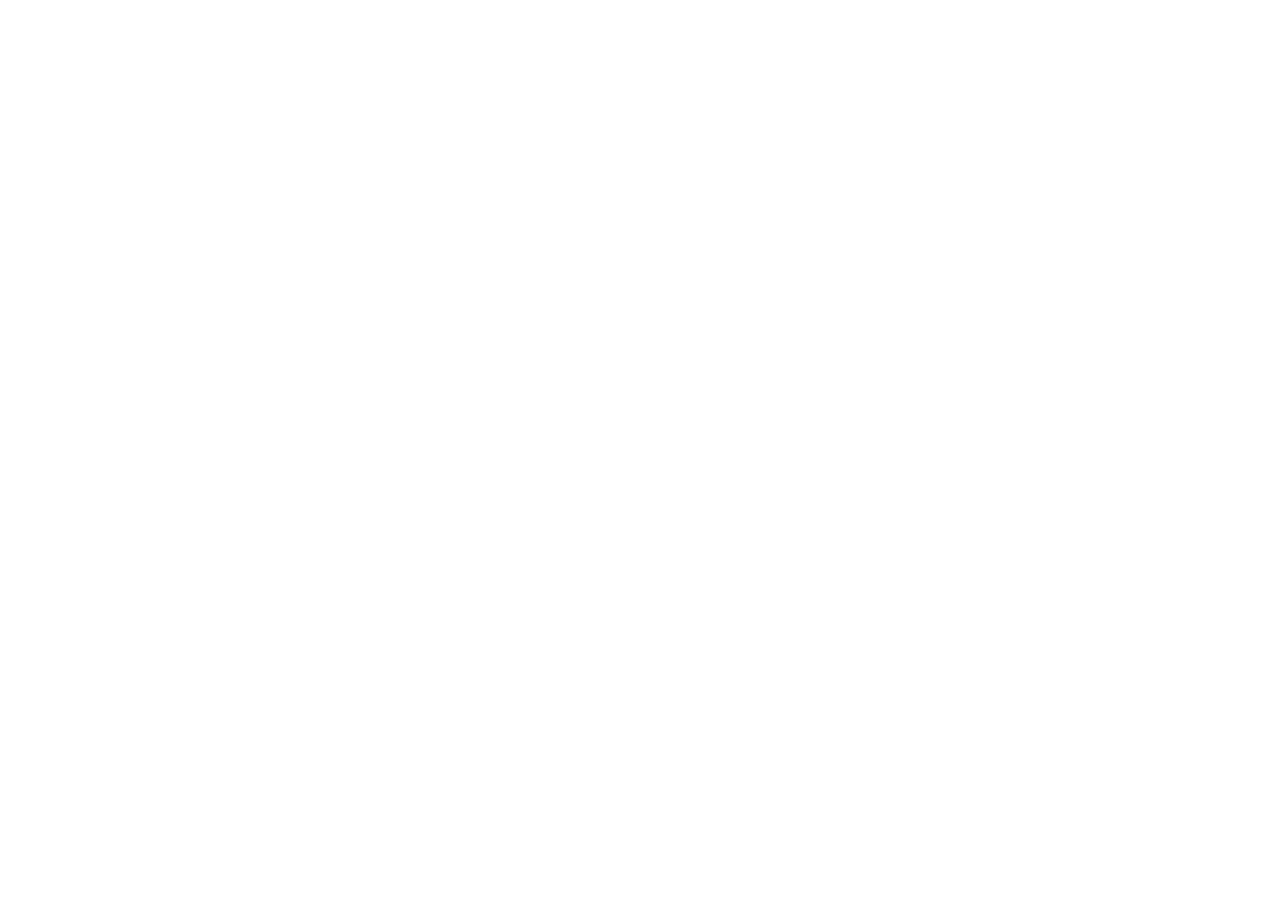
==== commit 14f8e46d: "Add files via upload" ====
--- a/index.html
+++ b/index.html
@@ -1,196 +1,13 @@
-<!DOCTYPE html>
-<html lang="he" dir="rtl">
-<head>
-<meta charset="UTF-8">
-<meta name="viewport" content="width=device-width, initial-scale=1.0, viewport-fit=cover">
-<title>Slotify V10</title>
-<meta name="theme-color" content="#0f172a">
-<meta name="mobile-web-app-capable" content="yes">
-<meta name="apple-mobile-web-app-capable" content="yes">
-<meta name="apple-mobile-web-app-title" content="Slotify">
-<link rel="manifest" href="./manifest.json">
-<link rel="icon" href="./assets/icons/favicon.png" type="image/png">
-<link rel="apple-touch-icon" href="./assets/icons/apple-touch-icon.png">
-<style>
-:root{--bg:#f6f8fb;--panel:#fff;--text:#0f172a;--muted:#64748b;--line:#e2e8f0;--brand:#0f172a;--brand2:#334155;--accent:#7c3aed;--ok:#166534;--danger:#b91c1c;--warn:#a16207;--shadow:0 18px 60px rgba(15,23,42,.08);--r:24px;--max:1280px}
-*{box-sizing:border-box}html,body{margin:0;padding:0}body{font-family:Inter,Arial,sans-serif;color:var(--text);background:radial-gradient(circle at top right,#fff 0%,rgba(255,255,255,.45) 18%,transparent 38%),linear-gradient(180deg,#f8fafc 0%,#eef2f7 100%);min-height:100vh}
-button,input,select,textarea{font:inherit}button{cursor:pointer}.hidden{display:none!important}.shell{width:min(var(--max),100%);margin:auto;padding:14px}
-.topbar{position:sticky;top:0;z-index:60;background:rgba(255,255,255,.82);backdrop-filter:blur(14px);border:1px solid var(--line);border-radius:20px;box-shadow:var(--shadow);padding:12px;display:flex;align-items:center;justify-content:space-between;gap:12px;margin-bottom:14px}
-.brand{display:flex;align-items:center;gap:12px;min-width:0}.brand img{width:44px;height:44px;border-radius:14px;object-fit:cover}.brand h1{margin:0;font-size:1rem}.brand p{margin:4px 0 0;color:var(--muted);font-size:.84rem}
-.actions{display:flex;align-items:center;gap:8px;flex-wrap:wrap}
-.btn,.btnGhost,.btnDanger,.pill,.tab{border:none;border-radius:14px;padding:11px 14px;transition:.18s ease}
-.btn{background:linear-gradient(135deg,var(--brand),var(--brand2));color:#fff}.btnGhost,.pill,.tab{background:#fff;border:1px solid var(--line);color:var(--text)}.btnDanger{background:#fff1f2;border:1px solid #fecdd3;color:var(--danger)}.pill{padding:8px 11px;color:var(--muted)}
-.btn:hover,.btnGhost:hover,.btnDanger:hover,.tab:hover,.pill:hover{transform:translateY(-1px)}
-.view{display:none}.view.active{display:block}
-.hero,.grid2,.grid3,.cards,.stats,.formGrid,.days,.slots,.calendar{display:grid;gap:14px;grid-template-columns:1fr}
-.panel,.card,.heroCard,.calendarCell,.slot,.day{background:var(--panel);border:1px solid var(--line);border-radius:var(--r);box-shadow:var(--shadow)}
-.panel,.card,.heroCard{padding:16px}.hero{margin-bottom:14px}.eyebrow{display:inline-flex;align-items:center;gap:8px;background:#fff;border:1px solid var(--line);color:var(--muted);padding:8px 12px;border-radius:999px;font-size:.86rem;margin-bottom:14px}
-.heroCard h2{margin:0 0 10px;font-size:clamp(1.8rem,5vw,3rem);line-height:1.03}.heroCard p{margin:0;color:var(--muted);line-height:1.75}
-.head{display:flex;align-items:center;justify-content:space-between;gap:12px;margin-bottom:14px}.head h3{margin:0}.muted{color:var(--muted)}
-.stats .stat{background:#fff;border:1px solid var(--line);border-radius:18px;padding:14px}.stat strong{display:block;font-size:1.45rem;margin-bottom:4px}
-.field{display:flex;flex-direction:column;gap:7px}.field label{font-size:.9rem;color:var(--muted)}.field input,.field select,.field textarea{width:100%;border:1px solid var(--line);background:#fff;border-radius:14px;padding:12px 13px;outline:none;color:var(--text)}.field textarea{min-height:90px;resize:vertical}.span2{grid-column:span 1}
-.item{border:1px solid var(--line);background:#fff;border-radius:18px;padding:14px}.item.selectable,.slot,.day,.calendarCell{cursor:pointer;transition:.18s ease}.item.selectable:hover,.slot:hover,.day:hover,.calendarCell:hover{transform:translateY(-1px)}.selected{outline:2px solid var(--brand)}
-.title{margin:0 0 8px;font-size:1rem}.sub{margin:0;color:var(--muted);line-height:1.65;font-size:.94rem}.row{display:flex;align-items:center;gap:10px;flex-wrap:wrap}.between{display:flex;align-items:center;justify-content:space-between;gap:10px}
-.tag{display:inline-flex;align-items:center;gap:6px;border-radius:999px;padding:7px 10px;background:#f3f4f6;font-size:.82rem}.tag.ok{background:#ecfdf5;color:var(--ok)}.tag.warn{background:#fffbeb;color:var(--warn)}.tag.danger{background:#fef2f2;color:var(--danger)}
-.notice{background:#fff;border:1px solid var(--line);padding:12px 14px;border-radius:16px;color:var(--muted);line-height:1.6}.notice.ok{background:#f0fdf4;border-color:#bbf7d0;color:var(--ok)}.notice.warn{background:#fffbeb;border-color:#fde68a;color:var(--warn)}.notice.danger{background:#fef2f2;border-color:#fecaca;color:var(--danger)}
-.divider{height:1px;background:var(--line);margin:14px 0}
-.micro{position:relative;overflow:hidden;border-radius:28px;padding:24px;color:#fff;background:linear-gradient(135deg,var(--brand),var(--accent))}.micro h2{margin:0 0 8px;font-size:2rem}.micro p{margin:0;opacity:.92;line-height:1.7}
-.logoCircle{width:58px;height:58px;border-radius:18px;display:grid;place-items:center;background:rgba(255,255,255,.18);border:1px solid rgba(255,255,255,.2);font-weight:800}
-.tabs{display:grid;grid-template-columns:1fr 1fr;gap:8px;margin-bottom:12px}.tab.active{outline:2px solid var(--brand);background:#f8fafc}
-.days{grid-template-columns:repeat(4,1fr)}.day{text-align:center;padding:12px 8px}.day small{display:block;color:var(--muted);margin-bottom:6px}.slots{grid-template-columns:repeat(2,1fr)}.slot{text-align:center;padding:14px 10px;font-weight:700}
-.sticky{position:sticky;bottom:10px;z-index:20;background:rgba(255,255,255,.92);border:1px solid var(--line);border-radius:20px;box-shadow:var(--shadow);padding:12px}
-.calendar{grid-template-columns:repeat(7,1fr)}.calHead{text-align:center;font-size:.82rem;color:var(--muted)}.calendarCell{min-height:102px;padding:10px;background:#fff}.calendarCell strong{display:block;margin-bottom:6px}.mini{font-size:.8rem;color:var(--muted);line-height:1.5}
-.tableWrap{overflow:auto}table{width:100%;min-width:720px;border-collapse:collapse}th,td{padding:12px 10px;border-bottom:1px solid var(--line);text-align:right;font-size:.93rem}th{color:var(--muted);font-weight:600}tr:last-child td{border-bottom:none}
-.modalWrap{position:fixed;inset:0;background:rgba(15,23,42,.45);display:none;align-items:flex-end;justify-content:center;padding:12px;backdrop-filter:blur(8px);z-index:100}.modalWrap.open{display:flex}.modal{width:min(960px,100%);max-height:92vh;overflow:auto;background:#fff;border:1px solid var(--line);border-radius:24px 24px 18px 18px;box-shadow:var(--shadow);padding:18px}
-.installBanner{position:fixed;inset:auto 14px 14px 14px;z-index:90;background:#0f172a;color:#fff;border-radius:18px;box-shadow:var(--shadow);padding:14px;display:none}.installBanner.open{display:block}
-.splash{position:fixed;inset:0;display:flex;align-items:center;justify-content:center;z-index:120;background:linear-gradient(135deg,#0f172a,#334155);color:#fff;transition:.35s ease}.splash.hidden{opacity:0;pointer-events:none}.splashBox{text-align:center}.splashBox img{width:88px;height:88px;border-radius:28px;margin-bottom:14px;object-fit:cover}
-@media (min-width:760px){.hero{grid-template-columns:1.1fr .9fr}.grid2{grid-template-columns:repeat(2,1fr)}.grid3{grid-template-columns:repeat(3,1fr)}.cards{grid-template-columns:repeat(2,1fr)}.formGrid{grid-template-columns:repeat(2,1fr)}.span2{grid-column:span 2}.stats{grid-template-columns:repeat(4,1fr)}.days{grid-template-columns:repeat(7,1fr)}.slots{grid-template-columns:repeat(4,1fr)}.modalWrap{align-items:center}.modal{border-radius:24px}}
-</style>
-</head>
-<body>
-<div id="splash" class="splash"><div class="splashBox"><img src="./assets/icons/icon-512.png" alt="Slotify"><h2 style="margin:0 0 8px">Slotify V10</h2><p style="margin:0;opacity:.9">מערכת תורים מלאה</p></div></div>
-<div class="shell">
-<header class="topbar">
-  <div class="brand"><img src="./assets/icons/logo.png" alt="Slotify"><div><h1>Slotify V10</h1><p>מערכת תורים מלאה לעסקים עצמאיים בתוך הפלטפורמה</p></div></div>
-  <div class="actions"><span id="topState" class="pill">לא מחובר</span><button id="platformBtn" class="btnGhost">פלטפורמה</button><button id="adminBtn" class="btnGhost hidden">דשבורד עסק</button><button id="publicBtn" class="btnGhost hidden">עמוד העסק</button><button id="installBtn" class="btnGhost hidden">התקן אפליקציה</button><button id="logoutBtn" class="btnDanger hidden">התנתק</button></div>
-</header>
-
-<section id="platformView" class="view active">
-  <div class="hero">
-    <div class="heroCard"><div class="eyebrow">V10 • Firebase • PWA • Brand Assets Ready</div><h2>גרסה מלאה, נקייה וממותגת של Slotify.</h2><p>ב-V10 עדכנתי את כל חיווט ה-PWA והאייקונים ל-PNG, השארתי את מנוע ההרשמה, העסקים, השירותים, העובדים, היומן, החסימות והתורים, והוספתי מבנה מוכן לקבצי מיתוג אמיתיים שלך.</p><div class="row" style="margin-top:16px"><button id="openOwnerModalBtn" class="btn">כניסת / הרשמת עסק</button></div></div>
-    <div class="heroCard"><div class="head"><h3>מצב פלטפורמה</h3></div><div id="platformStats" class="stats"></div></div>
-  </div>
-  <div class="panel"><div class="head"><h3>כל העסקים</h3><span class="muted">כל עסק הוא מיני־מערכת עצמאית</span></div><div id="platformBusinesses" class="cards"></div></div>
-</section>
-
-<section id="adminView" class="view">
-  <div class="grid2">
-    <div class="panel">
-      <div class="head"><h3>פרטי העסק</h3><span id="adminPlanTag" class="tag"></span></div>
-      <div id="adminBusinessCard" class="card"></div>
-      <div class="divider"></div>
-      <div class="head"><h3>שירותים</h3><button id="addServiceBtn" class="btnGhost">הוסף שירות</button></div>
-      <div id="adminServices" class="cards"></div>
-      <div class="divider"></div>
-      <div class="head"><h3>צוות</h3><button id="addEmployeeBtn" class="btnGhost">הוסף עובד</button></div>
-      <div id="adminEmployees" class="cards"></div>
-      <div class="divider"></div>
-      <div class="head"><h3>זמינות וחסימות</h3></div>
-      <div class="formGrid"><div class="field"><label>שעת התחלה</label><input id="workingStart" type="time"></div><div class="field"><label>שעת סיום</label><input id="workingEnd" type="time"></div><div class="field"><label>מרווח בדקות</label><input id="slotInterval" type="number" min="15" step="15"></div></div>
-      <div class="row" style="margin-top:12px"><button id="saveAvailabilityBtn" class="btn">שמור הגדרות שעות</button></div>
-      <div class="divider"></div>
-      <div class="formGrid"><div class="field"><label>חסום יום מלא</label><select id="blockDateSelect"></select></div><div class="field"><label>חסום שעה ביום</label><select id="blockSlotDateSelect"></select></div><div class="field"><label>שעה לחסימה</label><select id="blockSlotTime"></select></div></div>
-      <div class="row" style="margin-top:12px"><button id="blockDayBtn" class="btnGhost">חסום יום</button><button id="blockSlotBtn" class="btnGhost">חסום שעה</button></div>
-      <div id="adminBlocks" class="cards" style="margin-top:12px"></div>
-    </div>
-    <div class="panel">
-      <div class="head"><h3>יומן חודש קדימה</h3><span class="muted">לחיצה על יום מציגה את התורים</span></div>
-      <div id="calendarHeads" class="calendar"></div>
-      <div id="calendarGrid" class="calendar"></div>
-      <div class="divider"></div>
-      <div class="head"><h3>תורים ליום שנבחר</h3><span id="selectedDayLabel" class="muted">בחר יום</span></div>
-      <div id="selectedDayAppointments" class="cards"></div>
-      <div class="divider"></div>
-      <div class="head"><h3>לקוחות העסק</h3></div>
-      <div class="tableWrap card"><table><thead><tr><th>שם</th><th>טלפון</th><th>אימייל</th><th>תורים</th></tr></thead><tbody id="adminCustomers"></tbody></table></div>
-    </div>
-  </div>
-</section>
-
-<section id="publicView" class="view">
-  <div id="businessHero" class="micro"><div class="row" style="margin-bottom:14px"><div id="businessHeroLogo" class="logoCircle">S</div><div><h2 id="businessHeroName" style="margin:0 0 8px;font-size:2rem">Business</h2><p id="businessHeroDesc" style="margin:0;opacity:.92;line-height:1.7">תיאור העסק</p></div></div></div>
-  <div class="grid2" style="margin-top:14px">
-    <div class="panel">
-      <div class="head"><h3>אזור אישי ללקוח</h3><span id="customerState" class="muted">לקוח לא מחובר</span></div>
-      <div class="tabs"><button class="tab active" data-customer-tab="login">כניסה</button><button class="tab" data-customer-tab="register">הרשמה</button></div>
-      <div id="customerMsg" class="notice hidden"></div>
-      <div id="customerLoginTab"><div class="formGrid"><div class="field"><label>אימייל לקוח</label><input id="customerLoginEmail" placeholder="customer@example.com"></div><div class="field"><label>סיסמה</label><input id="customerLoginPassword" type="password" placeholder="******"></div></div><div class="row" style="margin-top:12px"><button id="customerLoginBtn" class="btn">כניסת לקוח</button></div></div>
-      <div id="customerRegisterTab" class="hidden"><div class="formGrid"><div class="field"><label>שם מלא</label><input id="customerRegisterName" placeholder="נופר כהן"></div><div class="field"><label>אימייל</label><input id="customerRegisterEmail" placeholder="customer@example.com"></div><div class="field"><label>סיסמה</label><input id="customerRegisterPassword" type="password" placeholder="בחר סיסמה"></div><div class="field"><label>טלפון</label><input id="customerRegisterPhone" placeholder="050-0000000"></div></div><div class="row" style="margin-top:12px"><button id="customerRegisterBtn" class="btn">הרשמת לקוח</button></div></div>
-      <div class="divider"></div>
-      <div class="head"><h3>התורים שלי</h3></div>
-      <div id="customerAppointments" class="cards"></div>
-    </div>
-    <div class="panel">
-      <div class="head"><h3>קביעת תור</h3><span class="muted">ממשק לקוח מלא</span></div>
-      <div class="head"><h3>1. שירות</h3></div><div id="publicServices" class="cards"></div>
-      <div class="divider"></div>
-      <div class="head"><h3>2. נותן שירות</h3></div><div id="publicEmployees" class="cards"></div>
-      <div class="divider"></div>
-      <div class="head"><h3>3. יום ושעה</h3></div><div id="publicDays" class="days"></div><div id="publicSlots" class="slots" style="margin-top:10px"></div>
-      <div class="divider"></div>
-      <div class="formGrid"><div class="field span2"><label>הערה להזמנה</label><textarea id="bookingNotes" placeholder="בקשה מיוחדת, העדפה, הערה לשירות"></textarea></div></div>
-      <div class="sticky"><div class="card" style="padding:12px"><div class="between"><div><div class="title">סיכום הזמנה</div><div id="bookingSummary" class="sub">יש לבחור שירות, נותן שירות, יום ושעה.</div></div><div id="bookingPrice" class="title">₪0</div></div></div><div class="row" style="margin-top:10px"><button id="bookBtn" class="btn">אשר תור</button><button id="resetBookingBtn" class="btnGhost">איפוס</button></div></div>
-    </div>
-  </div>
-</section>
-</div>
-
-<div id="ownerModalWrap" class="modalWrap"><div class="modal"><div class="head"><h3>כניסת / הרשמת עסק</h3><button id="closeOwnerModalBtn" class="btnGhost">סגור</button></div><div class="tabs"><button class="tab active" data-owner-tab="login">כניסה</button><button class="tab" data-owner-tab="register">הרשמה</button></div><div id="ownerMsg" class="notice hidden"></div><div id="ownerLoginTab"><div class="formGrid"><div class="field"><label>אימייל בעל העסק</label><input id="ownerLoginEmail" placeholder="owner@business.com"></div><div class="field"><label>סיסמה</label><input id="ownerLoginPassword" type="password" placeholder="******"></div></div><div class="row" style="margin-top:12px"><button id="ownerLoginBtn" class="btn">כניסה</button></div></div><div id="ownerRegisterTab" class="hidden"><div class="formGrid"><div class="field"><label>שם בעל העסק</label><input id="ownerName" placeholder="מורן לוי"></div><div class="field"><label>אימייל</label><input id="ownerEmail" placeholder="moran@business.com"></div><div class="field"><label>סיסמה</label><input id="ownerPassword" type="password" placeholder="בחר סיסמה"></div><div class="field"><label>שם העסק</label><input id="businessName" placeholder="Moran Nails"></div><div class="field"><label>Slug</label><input id="businessSlug" placeholder="moran-nails"></div><div class="field"><label>תחום</label><select id="businessCategory"><option>Nails</option><option>Hair</option><option>Beauty</option><option>Clinic</option></select></div><div class="field"><label>צבע ראשי</label><input id="businessColor1" type="color" value="#0f172a"></div><div class="field"><label>צבע משני</label><input id="businessColor2" type="color" value="#7c3aed"></div><div class="field span2"><label>תיאור העסק</label><textarea id="businessDescription" placeholder="תיאור קצר שיופיע בעמוד העסק"></textarea></div></div><div class="row" style="margin-top:12px"><button id="ownerRegisterBtn" class="btn">צור עסק</button></div></div></div></div>
-
-<div id="quickModalWrap" class="modalWrap"><div class="modal"><div class="head"><h3 id="quickTitle">פעולה</h3><button id="closeQuickModalBtn" class="btnGhost">סגור</button></div><div id="quickBody"></div></div></div>
-
-<div id="installBanner" class="installBanner"><div class="between"><div><strong>התקנת Slotify</strong><div style="font-size:.9rem;opacity:.9">אפשר להתקין את האפליקציה למסך הבית.</div></div><div class="row"><button id="bannerInstallBtn" class="btn">התקן</button><button id="bannerCloseBtn" class="btnGhost">סגור</button></div></div></div>
-
-<script type="module">
+<!DOCTYPE html><html lang="he" dir="rtl"><head><meta charset="UTF-8"><meta name="viewport" content="width=device-width, initial-scale=1.0"><title>Slotify</title><link rel="manifest" href="./manifest.json"><link rel="icon" href="./assets/icons/favicon.png" type="image/png"></head><body><script type="module">
 import { initializeApp } from "https://www.gstatic.com/firebasejs/12.10.0/firebase-app.js";
-import { getAuth, onAuthStateChanged, createUserWithEmailAndPassword, signInWithEmailAndPassword, signOut } from "https://www.gstatic.com/firebasejs/12.10.0/firebase-auth.js";
-import { getFirestore, doc, collection, setDoc, addDoc, getDoc, getDocs, updateDoc, deleteDoc, query, where, orderBy, serverTimestamp } from "https://www.gstatic.com/firebasejs/12.10.0/firebase-firestore.js";
-const firebaseConfig={apiKey:"AIzaSyDB_HEkwm97f7s7grMZ9yh15HrZywz5oiw",authDomain:"slotify-7bcb2.firebaseapp.com",projectId:"slotify-7bcb2",storageBucket:"slotify-7bcb2.firebasestorage.app",messagingSenderId:"709282957955",appId:"1:709282957955:web:c3f48cd81af74a7428e9b6",measurementId:"G-MR5TRPQRSF"};
-const app=initializeApp(firebaseConfig),auth=getAuth(app),db=getFirestore(app);
-const state={authUser:null,activeBusinessId:null,activeBusiness:null,currentRole:null,businesses:[],booking:{serviceId:null,employeeId:null,day:null,slot:null},selectedAdminDateKey:null};
-const DAYS=nextDays(30),$=id=>document.getElementById(id),byQS=q=>document.querySelectorAll(q),money=n=>`₪${n}`,compareTime=(a,b)=>String(a).localeCompare(String(b));
-function nextDays(count){const weekdays=["א׳","ב׳","ג׳","ד׳","ה׳","ו׳","ש׳"],months=["ינו׳","פבר׳","מרץ","אפר׳","מאי","יוני","יולי","אוג׳","ספט׳","אוק׳","נוב׳","דצ׳"],out=[],now=new Date();for(let i=0;i<count;i++){const d=new Date(now);d.setDate(now.getDate()+i);out.push({id:i+1,dateKey:d.toISOString().slice(0,10),dayNumber:d.getDate(),label:weekdays[d.getDay()],date:`${d.getDate()} ${months[d.getMonth()]}`});}return out;}
-function defaultAvailability(){return{start:"09:00",end:"17:00",interval:30};}
-function buildSlots(start,end,interval){if(!start||!end||!interval)return[];const out=[];let[sh,sm]=start.split(":").map(Number),[eh,em]=end.split(":").map(Number),cur=sh*60+sm,max=eh*60+em;while(cur<max){out.push(`${String(Math.floor(cur/60)).padStart(2,"0")}:${String(cur%60).padStart(2,"0")}`);cur+=Number(interval);}return out;}
-function setNotice(id,text="",type=""){const el=$(id);if(!text){el.className="notice hidden";el.textContent="";return;}el.className=`notice ${type}`.trim();el.textContent=text;}
-function setTopState(text){$("topState").textContent=text;}
-function setOwnerTab(tab){byQS("[data-owner-tab]").forEach(btn=>btn.classList.toggle("active",btn.dataset.ownerTab===tab));$("ownerLoginTab").classList.toggle("hidden",tab!=="login");$("ownerRegisterTab").classList.toggle("hidden",tab!=="register");}
-function setCustomerTab(tab){byQS("[data-customer-tab]").forEach(btn=>btn.classList.toggle("active",btn.dataset.customerTab===tab));$("customerLoginTab").classList.toggle("hidden",tab!=="login");$("customerRegisterTab").classList.toggle("hidden",tab!=="register");}
-function showView(view){["platform","admin","public"].forEach(v=>$(v+"View").classList.remove("active"));$(view+"View").classList.add("active");$("adminBtn").classList.toggle("hidden",!state.activeBusinessId||state.currentRole!=="owner");$("publicBtn").classList.toggle("hidden",!state.activeBusinessId);window.scrollTo({top:0,behavior:"smooth"});}
-function openOwnerModal(tab="login"){$("ownerModalWrap").classList.add("open");setOwnerTab(tab);setNotice("ownerMsg");}
-function closeOwnerModal(){$("ownerModalWrap").classList.remove("open");}
-function openQuickModal(title,html){$("quickTitle").textContent=title;$("quickBody").innerHTML=html;$("quickModalWrap").classList.add("open");}
-function closeQuickModal(){$("quickModalWrap").classList.remove("open");}
-async function loadBusinesses(){const snap=await getDocs(query(collection(db,"businesses"),orderBy("createdAt","desc")));state.businesses=snap.docs.map(d=>({id:d.id,...d.data()}));renderPlatform();}
-async function loadBusinessById(id){const snap=await getDoc(doc(db,"businesses",id));if(!snap.exists())return null;state.activeBusinessId=id;state.activeBusiness={id:snap.id,...snap.data()};return state.activeBusiness;}
-async function loadBusinessBySlug(slug){const snap=await getDocs(query(collection(db,"businesses"),where("slug","==",slug)));if(snap.empty)return null;const d=snap.docs[0];state.activeBusinessId=d.id;state.activeBusiness={id:d.id,...d.data()};return state.activeBusiness;}
-function renderPlatform(){const businesses=state.businesses||[];$("platformStats").innerHTML=`<div class="stat"><strong>${businesses.length}</strong><span>עסקים</span></div><div class="stat"><strong>${businesses.filter(b=>b.plan==="Pro"||b.plan==="Scale").length}</strong><span>עסקי פרו/סקייל</span></div><div class="stat"><strong>${businesses.filter(b=>b.ownerUid).length}</strong><span>עסקים מחוברים</span></div><div class="stat"><strong>${state.authUser?"מחובר":"אורח"}</strong><span>סטטוס משתמש</span></div>`;$("platformBusinesses").innerHTML=businesses.map(b=>`<div class="item"><div class="between"><h4 class="title">${b.name}</h4><span class="tag">${b.plan||"Starter"}</span></div><p class="sub">${b.category||""} · slug: ${b.slug}</p><p class="sub">${b.description||""}</p><div class="row" style="margin-top:12px"><button class="btnGhost" data-open-public="${b.slug}">עמוד העסק</button>${state.authUser&&state.authUser.uid===b.ownerUid?`<button class="btn" data-open-admin="${b.id}">דשבורד עסק</button>`:""}</div></div>`).join("")||`<div class="notice">אין עסקים עדיין.</div>`;byQS("[data-open-public]").forEach(btn=>btn.onclick=async()=>{await loadBusinessBySlug(btn.dataset.openPublic);state.booking={serviceId:null,employeeId:null,day:null,slot:null};state.currentRole=state.authUser?"customer":null;await renderPublic();showView("public");});byQS("[data-open-admin]").forEach(btn=>btn.onclick=async()=>{await loadBusinessById(btn.dataset.openAdmin);state.currentRole="owner";await renderAdmin();showView("admin");});}
-async function renderAdmin(){const b=state.activeBusiness;if(!b)return;$("adminPlanTag").textContent=b.plan||"Starter";$("adminBusinessCard").innerHTML=`<div class="between"><div><h4 class="title">${b.name}</h4><p class="sub">${b.category||""} · ${b.slug}</p></div><span class="tag" style="background:${(b.color1||"#0f172a")}22;color:${b.color1||"#0f172a"}">מותג</span></div><p class="sub" style="margin-top:10px">${b.description||"ללא תיאור"}</p>`;$("workingStart").value=b.availability?.start||"09:00";$("workingEnd").value=b.availability?.end||"17:00";$("slotInterval").value=b.availability?.interval||30;await renderServicesAdmin();await renderEmployeesAdmin();renderBlockSelectors();await renderBlockedList();await renderCalendar();await renderAdminCustomers();}
-async function renderServicesAdmin(){const snap=await getDocs(query(collection(db,"businesses",state.activeBusinessId,"services"),orderBy("name")));const services=snap.docs.map(d=>({id:d.id,...d.data()}));$("adminServices").innerHTML=services.map(s=>`<div class="item"><div class="between"><h4 class="title">${s.name}</h4><span class="tag">${money(s.price||0)}</span></div><p class="sub">${s.duration||0} דק׳ · חלון: ${s.allowedFrom||state.activeBusiness.availability?.start||"09:00"}–${s.allowedTo||state.activeBusiness.availability?.end||"17:00"}</p><p class="sub">${s.description||""}</p><div class="row" style="margin-top:10px"><button class="btnGhost" data-edit-service="${s.id}">ערוך</button></div></div>`).join("")||`<div class="notice">אין שירותים עדיין.</div>`;byQS("[data-edit-service]").forEach(btn=>btn.onclick=()=>openEditServiceModal(btn.dataset.editService,services.find(x=>x.id===btn.dataset.editService)));}
-async function renderEmployeesAdmin(){const snap=await getDocs(query(collection(db,"businesses",state.activeBusinessId,"employees"),orderBy("name")));const employees=snap.docs.map(d=>({id:d.id,...d.data()}));$("adminEmployees").innerHTML=employees.map(e=>`<div class="item"><div class="between"><h4 class="title">${e.name}</h4><span class="tag">${e.role||""}</span></div></div>`).join("")||`<div class="notice">אין עובדים עדיין.</div>`;}
-function renderBlockSelectors(){const opts=DAYS.map(d=>`<option value="${d.dateKey}">${d.label} · ${d.date}</option>`).join("");$("blockDateSelect").innerHTML=opts;$("blockSlotDateSelect").innerHTML=opts;$("blockSlotTime").innerHTML=buildSlots(state.activeBusiness.availability?.start||"09:00",state.activeBusiness.availability?.end||"17:00",state.activeBusiness.availability?.interval||30).map(s=>`<option value="${s}">${s}</option>`).join("");}
-async function renderBlockedList(){const settingsSnap=await getDoc(doc(db,"businesses",state.activeBusinessId,"settings","main"));const settings=settingsSnap.exists()?settingsSnap.data():{};const blockedDates=settings.blockedDates||[],blockedSlots=settings.blockedSlots||[];const items=[...blockedDates.map(dateKey=>{const d=DAYS.find(x=>x.dateKey===dateKey);return `<div class="item"><div class="between"><div><h4 class="title">יום חסום</h4><p class="sub">${d?d.date:dateKey}</p></div><button class="btnDanger" data-unblock-date="${dateKey}">הסר</button></div></div>`;}),...blockedSlots.map(x=>{const d=DAYS.find(y=>y.dateKey===x.dateKey);return `<div class="item"><div class="between"><div><h4 class="title">שעה חסומה</h4><p class="sub">${d?d.date:x.dateKey} · ${x.slot}</p></div><button class="btnDanger" data-unblock-slot="${x.dateKey}|${x.slot}">הסר</button></div></div>`;})];$("adminBlocks").innerHTML=items.join("")||`<div class="notice">אין חסימות כרגע.</div>`;byQS("[data-unblock-date]").forEach(btn=>btn.onclick=async()=>{const ref=doc(db,"businesses",state.activeBusinessId,"settings","main"),snap=await getDoc(ref),data=snap.exists()?snap.data():{},next=(data.blockedDates||[]).filter(x=>x!==btn.dataset.unblockDate);await setDoc(ref,{...data,blockedDates:next},{merge:true});await renderBlockedList();await renderPublic();});byQS("[data-unblock-slot]").forEach(btn=>btn.onclick=async()=>{const [dateKey,slot]=btn.dataset.unblockSlot.split("|");const ref=doc(db,"businesses",state.activeBusinessId,"settings","main"),snap=await getDoc(ref),data=snap.exists()?snap.data():{},next=(data.blockedSlots||[]).filter(x=>!(x.dateKey===dateKey&&x.slot===slot));await setDoc(ref,{...data,blockedSlots:next},{merge:true});await renderBlockedList();await renderPublic();});}
-async function renderCalendar(){ $("calendarHeads").innerHTML=["א׳","ב׳","ג׳","ד׳","ה׳","ו׳","ש׳"].map(x=>`<div class="calHead">${x}</div>`).join(""); const bookingsSnap=await getDocs(collection(db,"businesses",state.activeBusinessId,"bookings")),bookings=bookingsSnap.docs.map(d=>({id:d.id,...d.data()})); const settingsSnap=await getDoc(doc(db,"businesses",state.activeBusinessId,"settings","main")),settings=settingsSnap.exists()?settingsSnap.data():{},blockedDates=settings.blockedDates||[]; $("calendarGrid").innerHTML=DAYS.map(d=>{const count=bookings.filter(b=>b.dateKey===d.dateKey&&b.status!=="canceled").length,blocked=blockedDates.includes(d.dateKey);return `<div class="calendarCell ${state.selectedAdminDateKey===d.dateKey?"selected":""}" data-admin-day="${d.dateKey}"><strong>${d.dayNumber}</strong><div class="mini">${d.date}</div><div class="mini">${blocked?"חסום מלא":`${count} תורים`}</div></div>`;}).join(""); byQS("[data-admin-day]").forEach(btn=>btn.onclick=async()=>{state.selectedAdminDateKey=btn.dataset.adminDay;await renderCalendar();await renderSelectedDayAppointments();}); if(!state.selectedAdminDateKey) state.selectedAdminDateKey=DAYS[0].dateKey; await renderSelectedDayAppointments(); }
-async function renderSelectedDayAppointments(){const d=DAYS.find(x=>x.dateKey===state.selectedAdminDateKey);$("selectedDayLabel").textContent=d?d.date:state.selectedAdminDateKey;const snap=await getDocs(query(collection(db,"businesses",state.activeBusinessId,"bookings"),where("dateKey","==",state.selectedAdminDateKey)));const rows=snap.docs.map(x=>({id:x.id,...x.data()})).sort((a,b)=>compareTime(a.slot,b.slot));$("selectedDayAppointments").innerHTML=rows.length?rows.map(a=>`<div class="item"><div class="between"><h4 class="title">${a.customerName||""}</h4><span class="tag ${a.status==="canceled"?"danger":"ok"}">${a.status==="canceled"?"בוטל":"נקבע"}</span></div><p class="sub">${a.serviceName||""} · ${a.employeeName||""} · ${a.slot||""}</p></div>`).join(""):`<div class="notice">אין תורים ליום הזה.</div>`;}
-async function renderAdminCustomers(){const usersSnap=await getDocs(query(collection(db,"users"),where("role","==","customer")));const customers=usersSnap.docs.map(d=>({id:d.id,...d.data()}));const bookingsSnap=await getDocs(collection(db,"businesses",state.activeBusinessId,"bookings"));const bookings=bookingsSnap.docs.map(d=>({id:d.id,...d.data()}));$("adminCustomers").innerHTML=customers.map(c=>`<tr><td>${c.fullName||""}</td><td>${c.phone||""}</td><td>${c.email||""}</td><td>${bookings.filter(b=>b.customerUid===c.uid||b.customerUid===c.id).length}</td></tr>`).join("")||`<tr><td colspan="4">אין לקוחות עדיין.</td></tr>`;}
-async function renderPublic(){if(!state.activeBusinessId)return;const b=await loadBusinessById(state.activeBusinessId);if(!b)return;$("businessHero").style.background=`linear-gradient(135deg, ${b.color1||"#0f172a"}, ${b.color2||"#7c3aed"})`;$("businessHeroName").textContent=b.name||"Business";$("businessHeroDesc").textContent=b.description||"עמוד עסק";$("businessHeroLogo").textContent=(b.name||"S").split(" ").map(x=>x[0]).slice(0,2).join("").toUpperCase();await renderCustomerArea();await renderBookingArea();}
-async function renderCustomerArea(){const b=state.activeBusiness,user=state.authUser,isCustomer=user&&state.currentRole==="customer";$("customerState").textContent=isCustomer?(user.email||"מחובר"):"לקוח לא מחובר";if(!isCustomer){$("customerAppointments").innerHTML=`<div class="notice">יש להתחבר כלקוח של העסק כדי לראות תורים.</div>`;return;}const qSnap=await getDocs(query(collection(db,"businesses",b.id,"bookings"),where("customerUid","==",user.uid)));const rows=qSnap.docs.map(d=>({id:d.id,...d.data()})).sort((a,b)=>(b.createdAt?.seconds||0)-(a.createdAt?.seconds||0));$("customerAppointments").innerHTML=rows.length?rows.map(a=>`<div class="item"><div class="between"><h4 class="title">${a.serviceName||""}</h4><span class="tag ${a.status==="canceled"?"danger":"ok"}">${a.status==="canceled"?"בוטל":"נקבע"}</span></div><p class="sub">${a.employeeName||""} · ${a.dateLabel||""} · ${a.slot||""}</p><div class="row" style="margin-top:10px"><button class="btnGhost" data-reschedule="${a.id}" ${a.status==="canceled"?"disabled":""}>שנה תור</button><button class="btnDanger" data-cancel="${a.id}" ${a.status==="canceled"?"disabled":""}>בטל תור</button></div></div>`).join(""):`<div class="notice">אין עדיין תורים.</div>`;byQS("[data-cancel]").forEach(btn=>btn.onclick=async()=>{await updateDoc(doc(db,"businesses",b.id,"bookings",btn.dataset.cancel),{status:"canceled"});await renderCustomerArea();});byQS("[data-reschedule]").forEach(btn=>btn.onclick=async()=>await openRescheduleModal(btn.dataset.reschedule));}
-async function getSettings(){const snap=await getDoc(doc(db,"businesses",state.activeBusinessId,"settings","main"));return snap.exists()?snap.data():{};}
-async function getServices(){const snap=await getDocs(query(collection(db,"businesses",state.activeBusinessId,"services"),orderBy("name")));return snap.docs.map(d=>({id:d.id,...d.data()}));}
-async function getEmployees(){const snap=await getDocs(query(collection(db,"businesses",state.activeBusinessId,"employees"),orderBy("name")));return snap.docs.map(d=>({id:d.id,...d.data()}));}
-async function getBookingsByDate(dateKey){const snap=await getDocs(query(collection(db,"businesses",state.activeBusinessId,"bookings"),where("dateKey","==",dateKey)));return snap.docs.map(d=>({id:d.id,...d.data()}));}
-function getAvailableSlotsForDay(business,settings,service,employeeId,day,bookings){const avail=business.availability||defaultAvailability(),allSlots=buildSlots(avail.start,avail.end,avail.interval),blockedDates=settings.blockedDates||[],blockedSlots=settings.blockedSlots||[];if(blockedDates.includes(day.dateKey))return[];const from=service?.allowedFrom||avail.start,to=service?.allowedTo||avail.end;return allSlots.filter(slot=>{if(compareTime(slot,from)<0)return false;if(compareTime(slot,to)>=0)return false;if(blockedSlots.some(x=>x.dateKey===day.dateKey&&x.slot===slot))return false;if(employeeId&&bookings.some(b=>b.status!=="canceled"&&b.employeeId===employeeId&&b.slot===slot))return false;return true;});}
-async function renderBookingArea(){const business=state.activeBusiness,settings=await getSettings(),services=await getServices(),employees=await getEmployees();$("publicServices").innerHTML=services.map(s=>`<div class="item selectable ${state.booking.serviceId===s.id?"selected":""}" data-service="${s.id}"><div class="between"><h4 class="title">${s.name}</h4><span class="tag">${money(s.price||0)}</span></div><p class="sub">${s.duration||0} דק׳ · חלון: ${s.allowedFrom||business.availability?.start||"09:00"}–${s.allowedTo||business.availability?.end||"17:00"}</p><p class="sub">${s.description||""}</p></div>`).join("")||`<div class="notice">אין שירותים זמינים.</div>`;$("publicEmployees").innerHTML=employees.map(e=>`<div class="item selectable ${state.booking.employeeId===e.id?"selected":""}" data-employee="${e.id}"><div class="between"><h4 class="title">${e.name}</h4><span class="tag">${e.role||""}</span></div></div>`).join("")||`<div class="notice">אין עובדים זמינים.</div>`;const service=services.find(s=>s.id===state.booking.serviceId);$("publicDays").innerHTML=(await Promise.all(DAYS.map(async d=>{const bookings=await getBookingsByDate(d.dateKey),slots=getAvailableSlotsForDay(business,settings,service,state.booking.employeeId,d,bookings),blocked=(settings.blockedDates||[]).includes(d.dateKey);return `<div class="day ${state.booking.day?.dateKey===d.dateKey?"selected":""} ${blocked?"hidden":""}" data-day="${d.dateKey}"><small>${d.label}</small><strong>${d.date}</strong><small>${blocked?"חסום":`${slots.length} שעות`}</small></div>`;}))).join("");if(state.booking.day){const bookings=await getBookingsByDate(state.booking.day.dateKey),slots=getAvailableSlotsForDay(business,settings,service,state.booking.employeeId,state.booking.day,bookings);$("publicSlots").innerHTML=slots.length?slots.map(slot=>`<div class="slot ${state.booking.slot===slot?"selected":""}" data-slot="${slot}">${slot}</div>`).join(""):`<div class="notice warn">אין שעות זמינות ביום הזה.</div>`;}else{$("publicSlots").innerHTML=`<div class="notice">בחר יום כדי לראות שעות פנויות.</div>`;}byQS("[data-service]").forEach(btn=>btn.onclick=async()=>{state.booking.serviceId=btn.dataset.service;state.booking.slot=null;await renderBookingArea();updateBookingSummary(services,employees);});byQS("[data-employee]").forEach(btn=>btn.onclick=async()=>{state.booking.employeeId=btn.dataset.employee;state.booking.slot=null;await renderBookingArea();updateBookingSummary(services,employees);});byQS("[data-day]").forEach(btn=>btn.onclick=async()=>{state.booking.day=DAYS.find(d=>d.dateKey===btn.dataset.day);state.booking.slot=null;await renderBookingArea();updateBookingSummary(services,employees);});byQS("[data-slot]").forEach(btn=>btn.onclick=async()=>{state.booking.slot=btn.dataset.slot;updateBookingSummary(services,employees);await renderBookingArea();});updateBookingSummary(services,employees);}
-function updateBookingSummary(services=[],employees=[]){const service=services.find(s=>s.id===state.booking.serviceId),employee=employees.find(e=>e.id===state.booking.employeeId),parts=[];if(service)parts.push(service.name);if(employee)parts.push(employee.name);if(state.booking.day&&state.booking.slot)parts.push(`${state.booking.day.date} · ${state.booking.slot}`);$("bookingSummary").textContent=parts.length?parts.join(" | "):"יש לבחור שירות, נותן שירות, יום ושעה.";$("bookingPrice").textContent=service?money(service.price||0):money(0);}
-async function createOwnerAndBusiness(){try{const ownerName=$("ownerName").value.trim(),ownerEmail=$("ownerEmail").value.trim(),ownerPassword=$("ownerPassword").value.trim(),businessName=$("businessName").value.trim(),businessSlug=$("businessSlug").value.trim().toLowerCase(),businessCategory=$("businessCategory").value,businessDescription=$("businessDescription").value.trim(),color1=$("businessColor1").value,color2=$("businessColor2").value;if(!ownerName||!ownerEmail||!ownerPassword||!businessName||!businessSlug){setNotice("ownerMsg","יש למלא את כל שדות החובה.","danger");return;}const existing=await getDocs(query(collection(db,"businesses"),where("slug","==",businessSlug)));if(!existing.empty){setNotice("ownerMsg","ה-slug כבר תפוס.","danger");return;}const cred=await createUserWithEmailAndPassword(auth,ownerEmail,ownerPassword),uid=cred.user.uid;await setDoc(doc(db,"users",uid),{uid,fullName:ownerName,email:ownerEmail,role:"owner",createdAt:serverTimestamp()});const businessRef=await addDoc(collection(db,"businesses"),{name:businessName,slug:businessSlug,category:businessCategory,description:businessDescription,color1,color2,ownerUid:uid,plan:"Starter",availability:defaultAvailability(),createdAt:serverTimestamp()});await setDoc(doc(db,"businesses",businessRef.id,"settings","main"),{blockedDates:[],blockedSlots:[]});setNotice("ownerMsg","העסק נוצר בהצלחה.","ok");await loadBusinesses();await loadBusinessById(businessRef.id);state.currentRole="owner";closeOwnerModal();showView("admin");await renderAdmin();}catch(err){setNotice("ownerMsg","שגיאה: "+err.message,"danger");}}
-async function ownerLogin(){try{await signInWithEmailAndPassword(auth,$("ownerLoginEmail").value.trim(),$("ownerLoginPassword").value.trim());setNotice("ownerMsg","התחברת בהצלחה.","ok");}catch(err){setNotice("ownerMsg","שגיאה: "+err.message,"danger");}}
-async function customerRegister(){try{const fullName=$("customerRegisterName").value.trim(),email=$("customerRegisterEmail").value.trim(),password=$("customerRegisterPassword").value.trim(),phone=$("customerRegisterPhone").value.trim();if(!fullName||!email||!password){setNotice("customerMsg","יש למלא שם, אימייל וסיסמה.","danger");return;}const cred=await createUserWithEmailAndPassword(auth,email,password),uid=cred.user.uid;await setDoc(doc(db,"users",uid),{uid,fullName,email,phone,role:"customer",createdAt:serverTimestamp()});setNotice("customerMsg","הלקוח נרשם בהצלחה.","ok");}catch(err){setNotice("customerMsg","שגיאה: "+err.message,"danger");}}
-async function customerLogin(){try{await signInWithEmailAndPassword(auth,$("customerLoginEmail").value.trim(),$("customerLoginPassword").value.trim());setNotice("customerMsg","הלקוח התחבר בהצלחה.","ok");}catch(err){setNotice("customerMsg","שגיאה: "+err.message,"danger");}}
-async function saveBooking(){try{if(!state.authUser||state.currentRole!=="customer"){setNotice("customerMsg","יש להתחבר כלקוח כדי לקבוע תור.","warn");return;}const services=await getServices(),employees=await getEmployees(),settings=await getSettings(),business=state.activeBusiness,service=services.find(s=>s.id===state.booking.serviceId),employee=employees.find(e=>e.id===state.booking.employeeId);if(!service||!employee||!state.booking.day||!state.booking.slot){alert("יש להשלים שירות, נותן שירות, יום ושעה.");return;}const userSnap=await getDoc(doc(db,"users",state.authUser.uid)),userData=userSnap.exists()?userSnap.data():{};const dayBookings=await getBookingsByDate(state.booking.day.dateKey),allowed=getAvailableSlotsForDay(business,settings,service,employee.id,state.booking.day,dayBookings);if(!allowed.includes(state.booking.slot)){alert("השעה הזו כבר לא זמינה.");await renderBookingArea();return;}await addDoc(collection(db,"businesses",business.id,"bookings"),{customerUid:state.authUser.uid,customerName:userData.fullName||state.authUser.email||"",customerEmail:userData.email||state.authUser.email||"",serviceId:service.id,serviceName:service.name,employeeId:employee.id,employeeName:employee.name,dateKey:state.booking.day.dateKey,dateLabel:state.booking.day.date,slot:state.booking.slot,notes:$("bookingNotes").value.trim(),status:"scheduled",createdAt:serverTimestamp()});state.booking={serviceId:null,employeeId:null,day:null,slot:null};$("bookingNotes").value="";await renderPublic();alert("התור נקבע בהצלחה.");}catch(err){alert("שגיאה בקביעת תור: "+err.message);}}
-async function saveAvailability(){await updateDoc(doc(db,"businesses",state.activeBusinessId),{availability:{start:$("workingStart").value,end:$("workingEnd").value,interval:Number($("slotInterval").value)}});await loadBusinessById(state.activeBusinessId);await renderAdmin();await renderPublic();}
-async function blockDay(){const ref=doc(db,"businesses",state.activeBusinessId,"settings","main"),snap=await getDoc(ref),data=snap.exists()?snap.data():{},blockedDates=data.blockedDates||[],dateKey=$("blockDateSelect").value;if(!blockedDates.includes(dateKey))blockedDates.push(dateKey);await setDoc(ref,{...data,blockedDates},{merge:true});await renderBlockedList();await renderPublic();await renderCalendar();}
-async function blockSlot(){const ref=doc(db,"businesses",state.activeBusinessId,"settings","main"),snap=await getDoc(ref),data=snap.exists()?snap.data():{},blockedSlots=data.blockedSlots||[],dateKey=$("blockSlotDateSelect").value,slot=$("blockSlotTime").value;if(!blockedSlots.some(x=>x.dateKey===dateKey&&x.slot===slot))blockedSlots.push({dateKey,slot});await setDoc(ref,{...data,blockedSlots},{merge:true});await renderBlockedList();await renderPublic();await renderCalendar();}
-function openAddServiceModal(){openQuickModal("הוספת שירות",`<div class="formGrid"><div class="field"><label>שם שירות</label><input id="serviceNameInput" placeholder="לק ג׳ל"></div><div class="field"><label>מחיר</label><input id="servicePriceInput" type="number" placeholder="140"></div><div class="field"><label>משך בדקות</label><input id="serviceDurationInput" type="number" placeholder="60"></div><div class="field"><label>משעה</label><input id="serviceFromInput" type="time" value="${state.activeBusiness?.availability?.start||"09:00"}"></div><div class="field"><label>עד שעה</label><input id="serviceToInput" type="time" value="${state.activeBusiness?.availability?.end||"17:00"}"></div><div class="field span2"><label>תיאור</label><textarea id="serviceDescInput" placeholder="תיאור השירות"></textarea></div></div><div class="row" style="margin-top:12px"><button id="saveServiceBtn" class="btn">שמור</button></div>`);$("saveServiceBtn").onclick=async()=>{await addDoc(collection(db,"businesses",state.activeBusinessId,"services"),{name:$("serviceNameInput").value.trim(),price:Number($("servicePriceInput").value),duration:Number($("serviceDurationInput").value),allowedFrom:$("serviceFromInput").value,allowedTo:$("serviceToInput").value,description:$("serviceDescInput").value.trim(),createdAt:serverTimestamp()});closeQuickModal();await renderAdmin();await renderPublic();};}
-function openEditServiceModal(serviceId,service){openQuickModal("עריכת שירות",`<div class="formGrid"><div class="field"><label>שם שירות</label><input id="editServiceName" value="${service.name||""}"></div><div class="field"><label>מחיר</label><input id="editServicePrice" type="number" value="${service.price||0}"></div><div class="field"><label>משך בדקות</label><input id="editServiceDuration" type="number" value="${service.duration||0}"></div><div class="field"><label>משעה</label><input id="editServiceFrom" type="time" value="${service.allowedFrom||state.activeBusiness?.availability?.start||"09:00"}"></div><div class="field"><label>עד שעה</label><input id="editServiceTo" type="time" value="${service.allowedTo||state.activeBusiness?.availability?.end||"17:00"}"></div><div class="field span2"><label>תיאור</label><textarea id="editServiceDesc">${service.description||""}</textarea></div></div><div class="row" style="margin-top:12px"><button id="updateServiceBtn" class="btn">עדכן</button><button id="deleteServiceBtn" class="btnDanger">מחק</button></div>`);$("updateServiceBtn").onclick=async()=>{await updateDoc(doc(db,"businesses",state.activeBusinessId,"services",serviceId),{name:$("editServiceName").value.trim(),price:Number($("editServicePrice").value),duration:Number($("editServiceDuration").value),allowedFrom:$("editServiceFrom").value,allowedTo:$("editServiceTo").value,description:$("editServiceDesc").value.trim()});closeQuickModal();await renderAdmin();await renderPublic();};$("deleteServiceBtn").onclick=async()=>{await deleteDoc(doc(db,"businesses",state.activeBusinessId,"services",serviceId));closeQuickModal();await renderAdmin();await renderPublic();};}
-function openAddEmployeeModal(){openQuickModal("הוספת עובד",`<div class="formGrid"><div class="field"><label>שם עובד</label><input id="employeeNameInput" placeholder="נתנאלה"></div><div class="field"><label>תפקיד</label><input id="employeeRoleInput" placeholder="Hair Stylist"></div></div><div class="row" style="margin-top:12px"><button id="saveEmployeeBtn" class="btn">שמור</button></div>`);$("saveEmployeeBtn").onclick=async()=>{await addDoc(collection(db,"businesses",state.activeBusinessId,"employees"),{name:$("employeeNameInput").value.trim(),role:$("employeeRoleInput").value.trim(),createdAt:serverTimestamp()});closeQuickModal();await renderAdmin();await renderPublic();};}
-async function openRescheduleModal(bookingId){const bookingRef=doc(db,"businesses",state.activeBusinessId,"bookings",bookingId),bookingSnap=await getDoc(bookingRef);if(!bookingSnap.exists())return;const booking=bookingSnap.data(),services=await getServices(),service=services.find(s=>s.id===booking.serviceId),dayOptions=DAYS.map(d=>`<option value="${d.dateKey}">${d.label} · ${d.date}</option>`).join("");openQuickModal("שינוי תור",`<div class="notice">שינוי התור עבור <strong>${booking.serviceName}</strong> אצל <strong>${booking.employeeName}</strong>.</div><div class="formGrid" style="margin-top:12px"><div class="field"><label>יום חדש</label><select id="rescheduleDate">${dayOptions}</select></div><div class="field"><label>שעה חדשה</label><select id="rescheduleTime"></select></div></div><div class="row" style="margin-top:12px"><button id="saveRescheduleBtn" class="btn">שמור שינוי</button></div>`);async function refillTimes(){const settings=await getSettings(),dateKey=$("rescheduleDate").value,day=DAYS.find(d=>d.dateKey===dateKey),bookings=(await getBookingsByDate(dateKey)).filter(b=>b.id!==bookingId),slots=getAvailableSlotsForDay(state.activeBusiness,settings,service,booking.employeeId,day,bookings);$("rescheduleTime").innerHTML=slots.map(s=>`<option value="${s}">${s}</option>`).join("")||`<option value="">אין שעות</option>`;if(slots.includes(booking.slot))$("rescheduleTime").value=booking.slot;}$("rescheduleDate").value=booking.dateKey;await refillTimes();$("rescheduleDate").onchange=refillTimes;$("saveRescheduleBtn").onclick=async()=>{const dateKey=$("rescheduleDate").value,slot=$("rescheduleTime").value,day=DAYS.find(d=>d.dateKey===dateKey);if(!slot){alert("אין שעה זמינה.");return;}await updateDoc(bookingRef,{dateKey,dateLabel:day.date,slot});closeQuickModal();await renderPublic();if(state.currentRole==="owner")await renderAdmin();};}
-async function detectRoleAndLoad(uid){const userSnap=await getDoc(doc(db,"users",uid)),user=userSnap.exists()?userSnap.data():null;state.currentRole=user?.role||null;if(state.currentRole==="owner"){const bizSnap=await getDocs(query(collection(db,"businesses"),where("ownerUid","==",uid)));if(!bizSnap.empty){const d=bizSnap.docs[0];state.activeBusinessId=d.id;state.activeBusiness={id:d.id,...d.data()};await renderAdmin();showView("admin");}else{await loadBusinesses();showView("platform");}}else{await loadBusinesses();showView("platform");}}
-onAuthStateChanged(auth,async user=>{state.authUser=user||null;if(user){$("logoutBtn").classList.remove("hidden");setTopState(user.email||"מחובר");await detectRoleAndLoad(user.uid);}else{$("logoutBtn").classList.add("hidden");setTopState("לא מחובר");state.currentRole=null;state.activeBusinessId=null;state.activeBusiness=null;await loadBusinesses();showView("platform");}});
-$("openOwnerModalBtn").onclick=()=>openOwnerModal("login");$("closeOwnerModalBtn").onclick=closeOwnerModal;$("closeQuickModalBtn").onclick=closeQuickModal;$("platformBtn").onclick=()=>showView("platform");$("adminBtn").onclick=async()=>{await renderAdmin();showView("admin");};$("publicBtn").onclick=async()=>{await renderPublic();showView("public");};$("logoutBtn").onclick=async()=>await signOut(auth);byQS("[data-owner-tab]").forEach(btn=>btn.onclick=()=>setOwnerTab(btn.dataset.ownerTab));byQS("[data-customer-tab]").forEach(btn=>btn.onclick=()=>setCustomerTab(btn.dataset.customerTab));$("ownerRegisterBtn").onclick=createOwnerAndBusiness;$("ownerLoginBtn").onclick=ownerLogin;$("customerRegisterBtn").onclick=customerRegister;$("customerLoginBtn").onclick=customerLogin;$("addServiceBtn").onclick=openAddServiceModal;$("addEmployeeBtn").onclick=openAddEmployeeModal;$("saveAvailabilityBtn").onclick=saveAvailability;$("blockDayBtn").onclick=blockDay;$("blockSlotBtn").onclick=blockSlot;$("bookBtn").onclick=saveBooking;$("resetBookingBtn").onclick=async()=>{state.booking={serviceId:null,employeeId:null,day:null,slot:null};$("bookingNotes").value="";await renderPublic();};$("ownerModalWrap").addEventListener("click",e=>{if(e.target===$("ownerModalWrap"))closeOwnerModal();});$("quickModalWrap").addEventListener("click",e=>{if(e.target===$("quickModalWrap"))closeQuickModal();});
-let deferredPrompt=null;window.addEventListener("beforeinstallprompt",e=>{e.preventDefault();deferredPrompt=e;$("installBtn").classList.remove("hidden");$("installBanner").classList.add("open");});async function triggerInstall(){if(!deferredPrompt)return;deferredPrompt.prompt();await deferredPrompt.userChoice;deferredPrompt=null;$("installBanner").classList.remove("open");$("installBtn").classList.add("hidden");}$("installBtn").onclick=triggerInstall;$("bannerInstallBtn").onclick=triggerInstall;$("bannerCloseBtn").onclick=()=>$("installBanner").classList.remove("open");
-if("serviceWorker" in navigator){window.addEventListener("load",async()=>{try{await navigator.serviceWorker.register("./sw.js");console.log("SW registered");}catch(err){console.log("SW failed",err);}});}
-window.addEventListener("load",()=>{setTimeout(()=>$("splash").classList.add("hidden"),650);});
-await loadBusinesses();renderPlatform();
-</script>
-</body>
-</html>+import { getAuth, onAuthStateChanged } from "https://www.gstatic.com/firebasejs/12.10.0/firebase-auth.js";
+import { getFirestore, doc, getDoc } from "https://www.gstatic.com/firebasejs/12.10.0/firebase-firestore.js";
+const app = initializeApp({"apiKey":"AIzaSyDB_HEkwm97f7s7grMZ9yh15HrZywz5oiw","authDomain":"slotify-7bcb2.firebaseapp.com","projectId":"slotify-7bcb2","storageBucket":"slotify-7bcb2.firebasestorage.app","messagingSenderId":"709282957955","appId":"1:709282957955:web:c3f48cd81af74a7428e9b6","measurementId":"G-MR5TRPQRSF"});
+const auth = getAuth(app); const db = getFirestore(app);
+onAuthStateChanged(auth, async user => {
+ if(!user) return location.href="booking.html";
+ const s = await getDoc(doc(db,"users",user.uid));
+ const role = s.exists()?s.data().role:"customer";
+ location.href = role==="superadmin" ? "admin.html" : role==="owner" ? "business.html" : "booking.html";
+});
+</script></body></html>
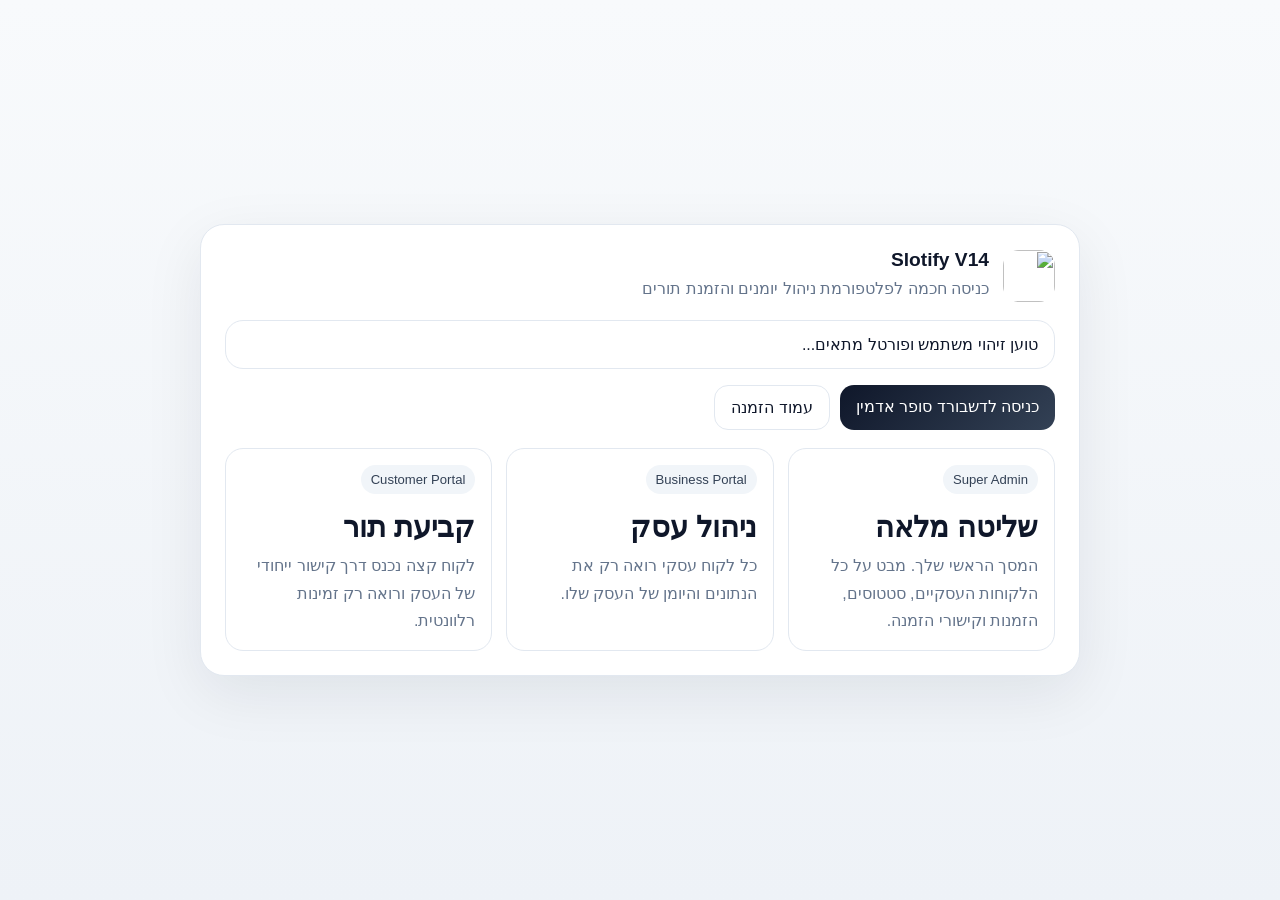
==== commit 89116ab2: "Add files via upload" ====
--- a/index.html
+++ b/index.html
@@ -1,13 +1,37 @@
-<!DOCTYPE html><html lang="he" dir="rtl"><head><meta charset="UTF-8"><meta name="viewport" content="width=device-width, initial-scale=1.0"><title>Slotify</title><link rel="manifest" href="./manifest.json"><link rel="icon" href="./assets/icons/favicon.png" type="image/png"></head><body><script type="module">
+<!DOCTYPE html><html lang="he" dir="rtl"><head><meta charset="UTF-8"><meta name="viewport" content="width=device-width, initial-scale=1.0"><title>Slotify V14 | System Entry</title><link rel="manifest" href="./manifest.json"><link rel="icon" href="./assets/icons/favicon.png" type="image/png"><style>
+:root{--bg:#f6f8fb;--panel:#fff;--text:#0f172a;--muted:#64748b;--line:#e2e8f0;--brand:#0f172a;--brand2:#334155;--shadow:0 18px 60px rgba(15,23,42,.08);--r:24px;--max:880px}
+*{box-sizing:border-box}html,body{margin:0;padding:0}body{font-family:Arial,sans-serif;background:linear-gradient(180deg,#f8fafc,#eef2f7);color:var(--text);min-height:100vh;display:grid;place-items:center;padding:18px}a{text-decoration:none;color:inherit}.wrap{width:min(var(--max),100%)}.panel{background:var(--panel);border:1px solid var(--line);border-radius:var(--r);box-shadow:var(--shadow);padding:24px}.brand{display:flex;align-items:center;gap:14px;margin-bottom:16px}.brand img{width:52px;height:52px;border-radius:16px}.brand h1{margin:0;font-size:1.2rem}.brand p,.muted{margin:4px 0 0;color:var(--muted);line-height:1.7}.status{margin-top:18px;padding:14px 16px;border:1px solid var(--line);border-radius:18px;background:#fff}.actions{display:flex;gap:10px;flex-wrap:wrap;margin-top:16px}.btn,.btnGhost{border:none;border-radius:14px;padding:12px 16px;font:inherit;cursor:pointer}.btn{background:linear-gradient(135deg,var(--brand),var(--brand2));color:#fff}.btnGhost{background:#fff;border:1px solid var(--line)}.grid{display:grid;gap:14px;grid-template-columns:1fr;margin-top:18px}.card{background:#fff;border:1px solid var(--line);border-radius:18px;padding:16px}.tag{display:inline-flex;align-items:center;border-radius:999px;padding:7px 10px;background:#f1f5f9;color:#334155;font-size:.82rem;margin-bottom:8px}.big{font-size:1.8rem;font-weight:700;margin:8px 0}@media (min-width:760px){.grid{grid-template-columns:repeat(3,1fr)}}
+</style></head><body><div class="wrap"><section class="panel"><div class="brand"><img src="./assets/icons/logo.png"><div><h1>Slotify V14</h1><p>כניסה חכמה לפלטפורמת ניהול יומנים והזמנת תורים</p></div></div><div id="status" class="status">טוען זיהוי משתמש ופורטל מתאים...</div><div class="actions"><a id="goAdmin" class="btn" href="admin.html">כניסה לדשבורד סופר אדמין</a><a id="goBooking" class="btnGhost" href="booking.html">עמוד הזמנה</a></div><div class="grid"><div class="card"><div class="tag">Super Admin</div><div class="big">שליטה מלאה</div><div class="muted">המסך הראשי שלך. מבט על כל הלקוחות העסקיים, סטטוסים, הזמנות וקישורי הזמנה.</div></div><div class="card"><div class="tag">Business Portal</div><div class="big">ניהול עסק</div><div class="muted">כל לקוח עסקי רואה רק את הנתונים והיומן של העסק שלו.</div></div><div class="card"><div class="tag">Customer Portal</div><div class="big">קביעת תור</div><div class="muted">לקוח קצה נכנס דרך קישור ייחודי של העסק ורואה רק זמינות רלוונטית.</div></div></div></section></div><script type="module">
 import { initializeApp } from "https://www.gstatic.com/firebasejs/12.10.0/firebase-app.js";
 import { getAuth, onAuthStateChanged } from "https://www.gstatic.com/firebasejs/12.10.0/firebase-auth.js";
 import { getFirestore, doc, getDoc } from "https://www.gstatic.com/firebasejs/12.10.0/firebase-firestore.js";
-const app = initializeApp({"apiKey":"AIzaSyDB_HEkwm97f7s7grMZ9yh15HrZywz5oiw","authDomain":"slotify-7bcb2.firebaseapp.com","projectId":"slotify-7bcb2","storageBucket":"slotify-7bcb2.firebasestorage.app","messagingSenderId":"709282957955","appId":"1:709282957955:web:c3f48cd81af74a7428e9b6","measurementId":"G-MR5TRPQRSF"});
-const auth = getAuth(app); const db = getFirestore(app);
+const firebaseConfig = {"apiKey":"AIzaSyDB_HEkwm97f7s7grMZ9yh15HrZywz5oiw","authDomain":"slotify-7bcb2.firebaseapp.com","projectId":"slotify-7bcb2","storageBucket":"slotify-7bcb2.firebasestorage.app","messagingSenderId":"709282957955","appId":"1:709282957955:web:c3f48cd81af74a7428e9b6","measurementId":"G-MR5TRPQRSF"};
+const app = initializeApp(firebaseConfig); const auth = getAuth(app); const db = getFirestore(app);
+const statusEl = document.getElementById('status');
+const params = new URLSearchParams(location.search);
+const force = params.get('portal');
+const bookingSlug = params.get('b');
+function move(url){ location.replace(url); }
+if(force === 'admin') move('admin.html');
+if(force === 'business') move('business.html');
+if(force === 'booking') move(`booking.html${bookingSlug?`?b=${encodeURIComponent(bookingSlug)}`:''}`);
 onAuthStateChanged(auth, async user => {
- if(!user) return location.href="booking.html";
- const s = await getDoc(doc(db,"users",user.uid));
- const role = s.exists()?s.data().role:"customer";
- location.href = role==="superadmin" ? "admin.html" : role==="owner" ? "business.html" : "booking.html";
+  if(!user){
+    statusEl.textContent = bookingSlug ? 'לא נמצא משתמש מחובר. מפנה לעמוד ההזמנה של העסק.' : 'לא נמצא משתמש מחובר. כניסה רגילה למערכת תפנה את סופר אדמין לדשבורד שלו, ובעל עסק לפורטל שלו. לקוח קצה נכנס דרך קישור הזמנה.';
+    if(bookingSlug) move(`booking.html?b=${encodeURIComponent(bookingSlug)}`);
+    return;
+  }
+  statusEl.textContent = `זוהה משתמש ${user.email || ''}. בודק הרשאות...`;
+  try {
+    const profile = await getDoc(doc(db,'users',user.uid));
+    const role = profile.exists() ? (profile.data().role || 'owner') : 'owner';
+    if(role === 'superadmin'){ statusEl.textContent = 'התחברות אושרה. מפנה לדשבורד סופר אדמין.'; setTimeout(()=>move('admin.html'), 250); return; }
+    if(role === 'owner'){ statusEl.textContent = 'התחברות אושרה. מפנה לפורטל העסק.'; setTimeout(()=>move('business.html'), 250); return; }
+    statusEl.textContent = 'המשתמש מוגדר כלקוח קצה. מפנה לעמוד הזמנות.';
+    setTimeout(()=>move(`booking.html${bookingSlug?`?b=${encodeURIComponent(bookingSlug)}`:''}`), 250);
+  } catch (e){
+    statusEl.textContent = 'לא ניתן היה לזהות הרשאות. ברירת המחדל למשתמש מחובר היא פורטל העסק.';
+    setTimeout(()=>move('business.html'), 400);
+  }
 });
-</script></body></html>+</script></body></html>
